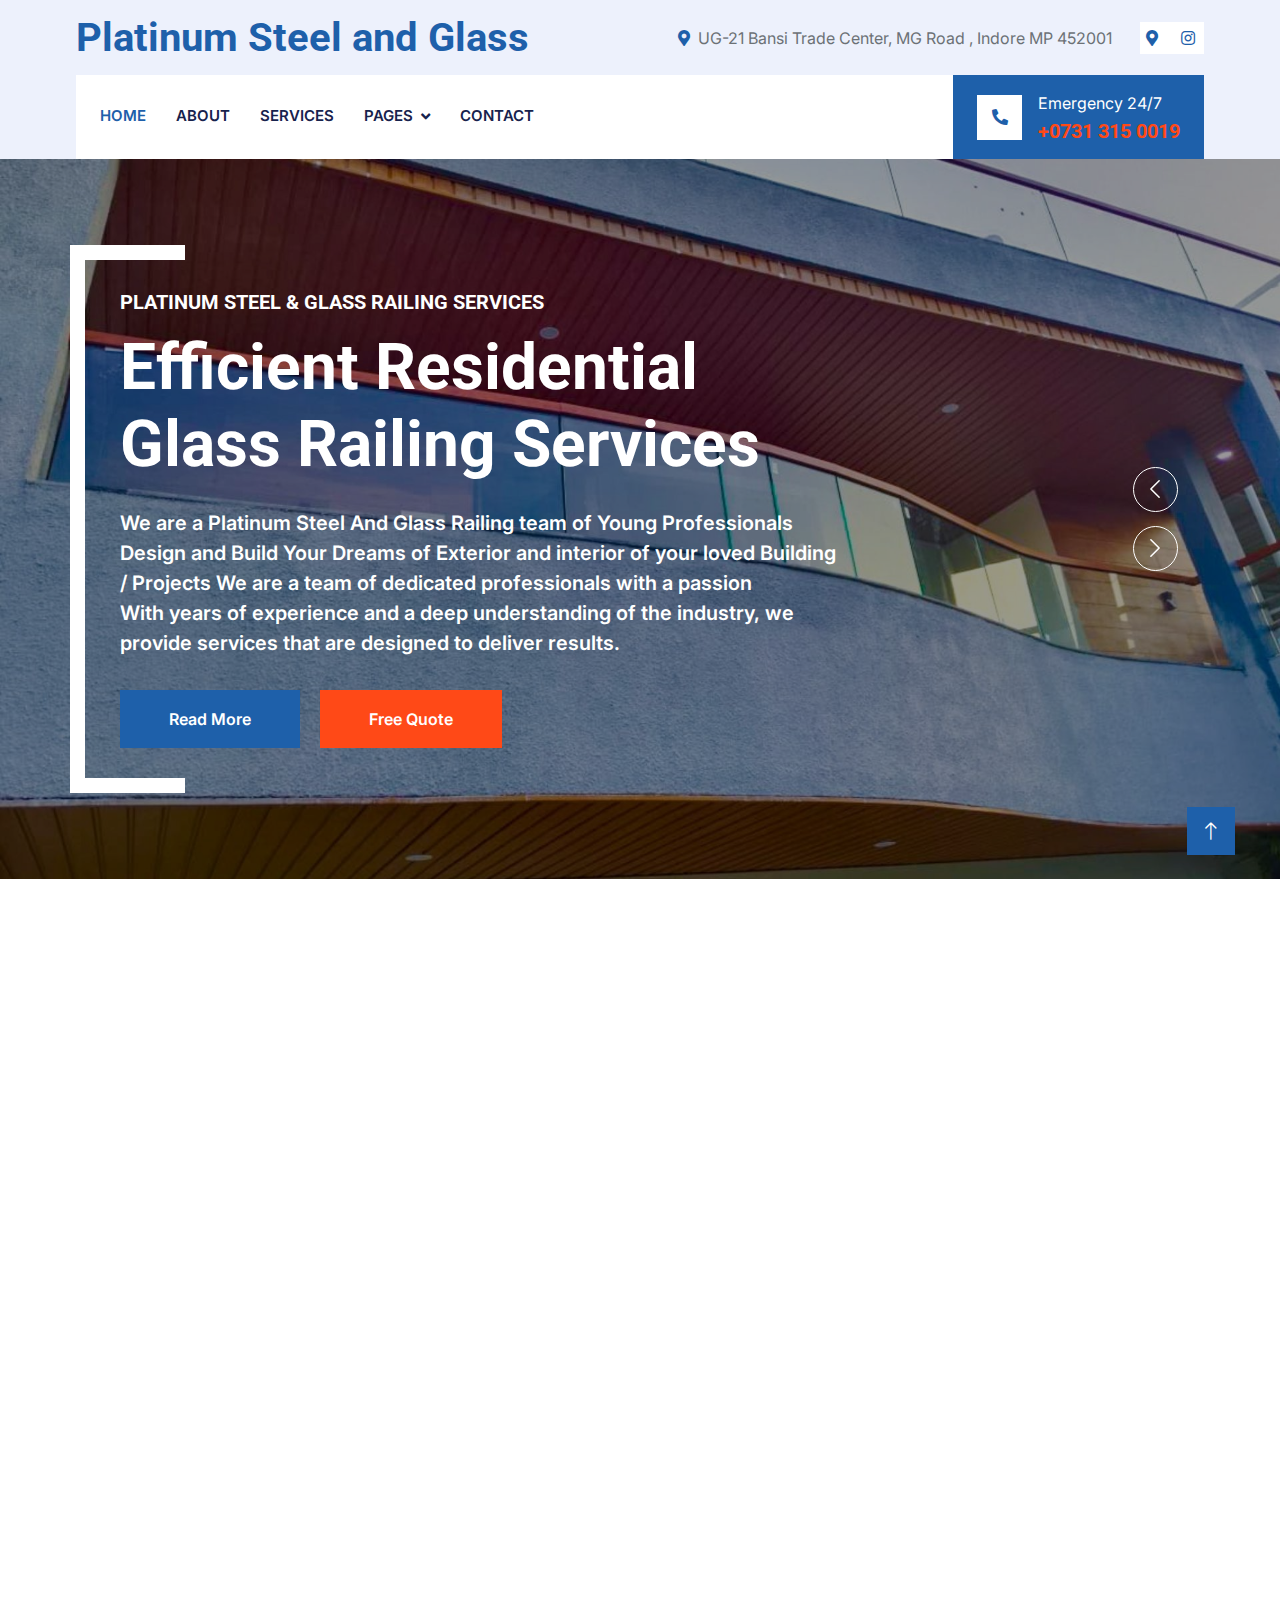
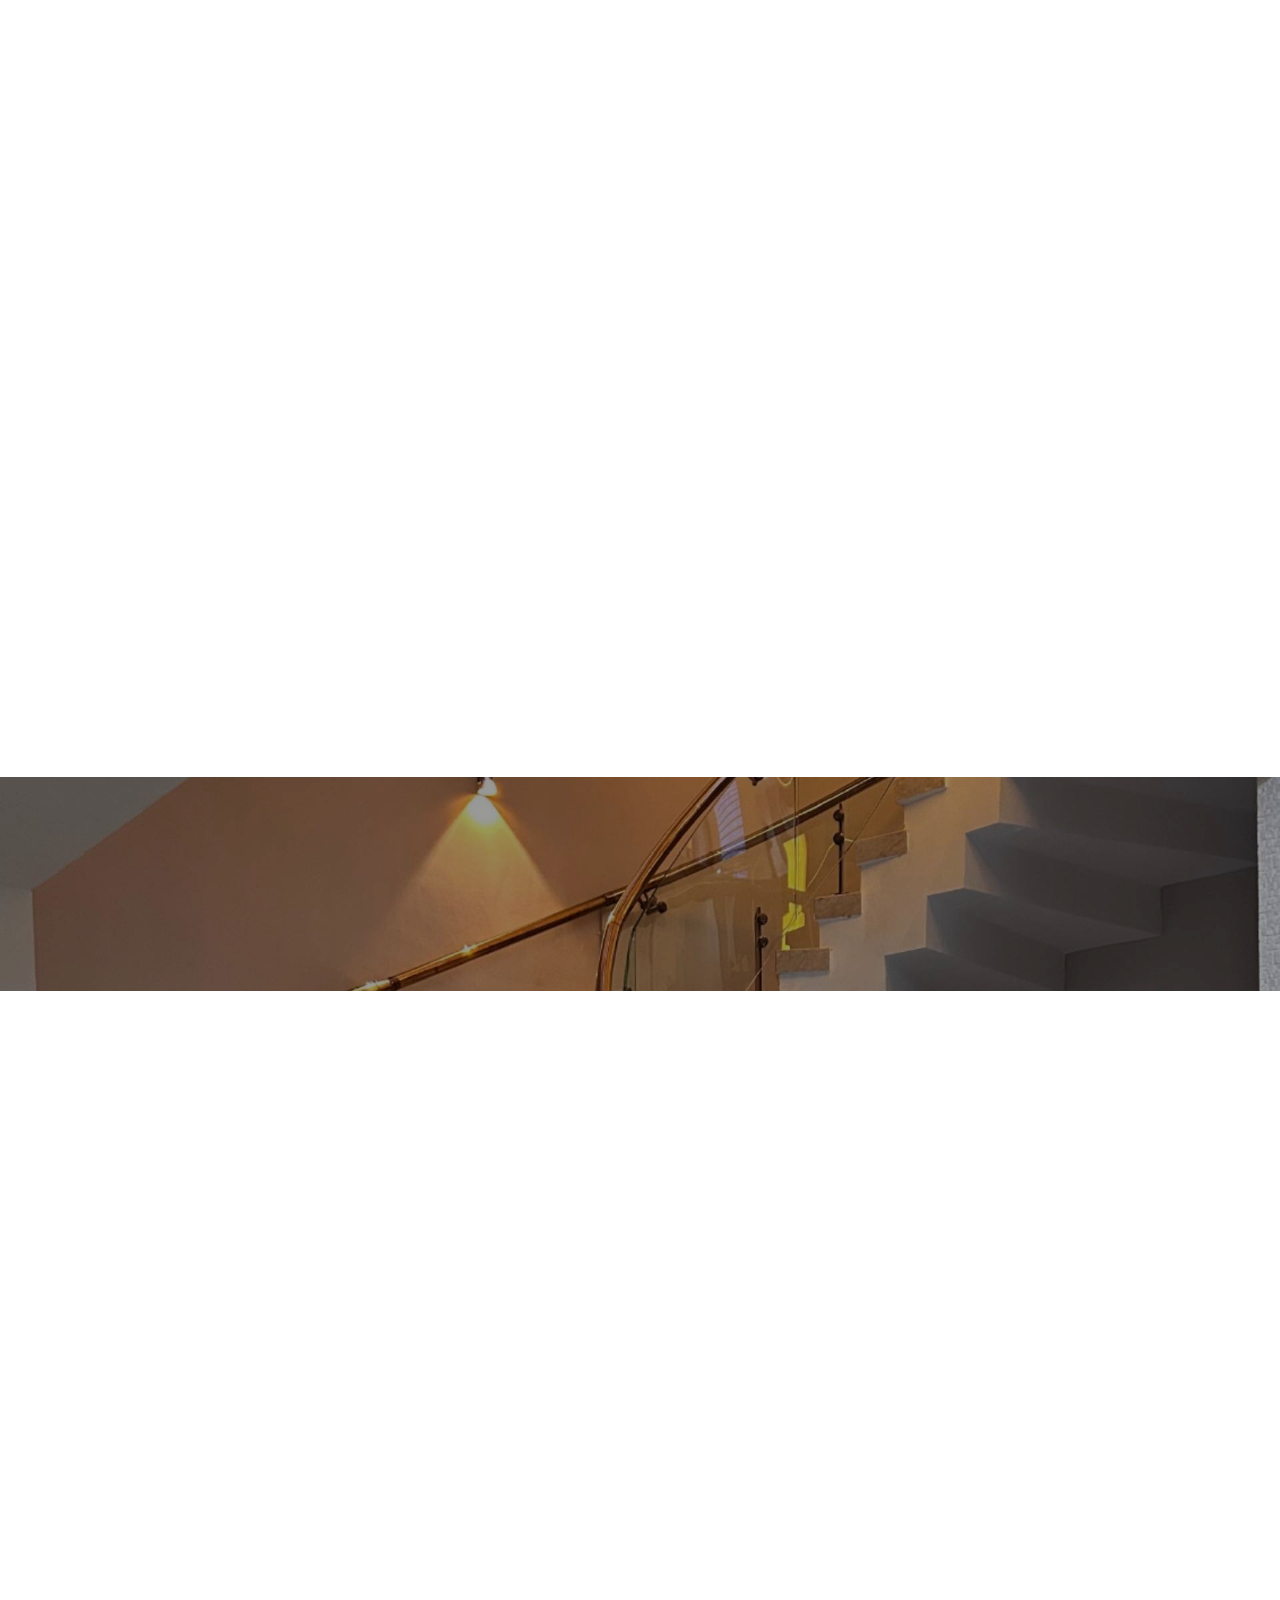
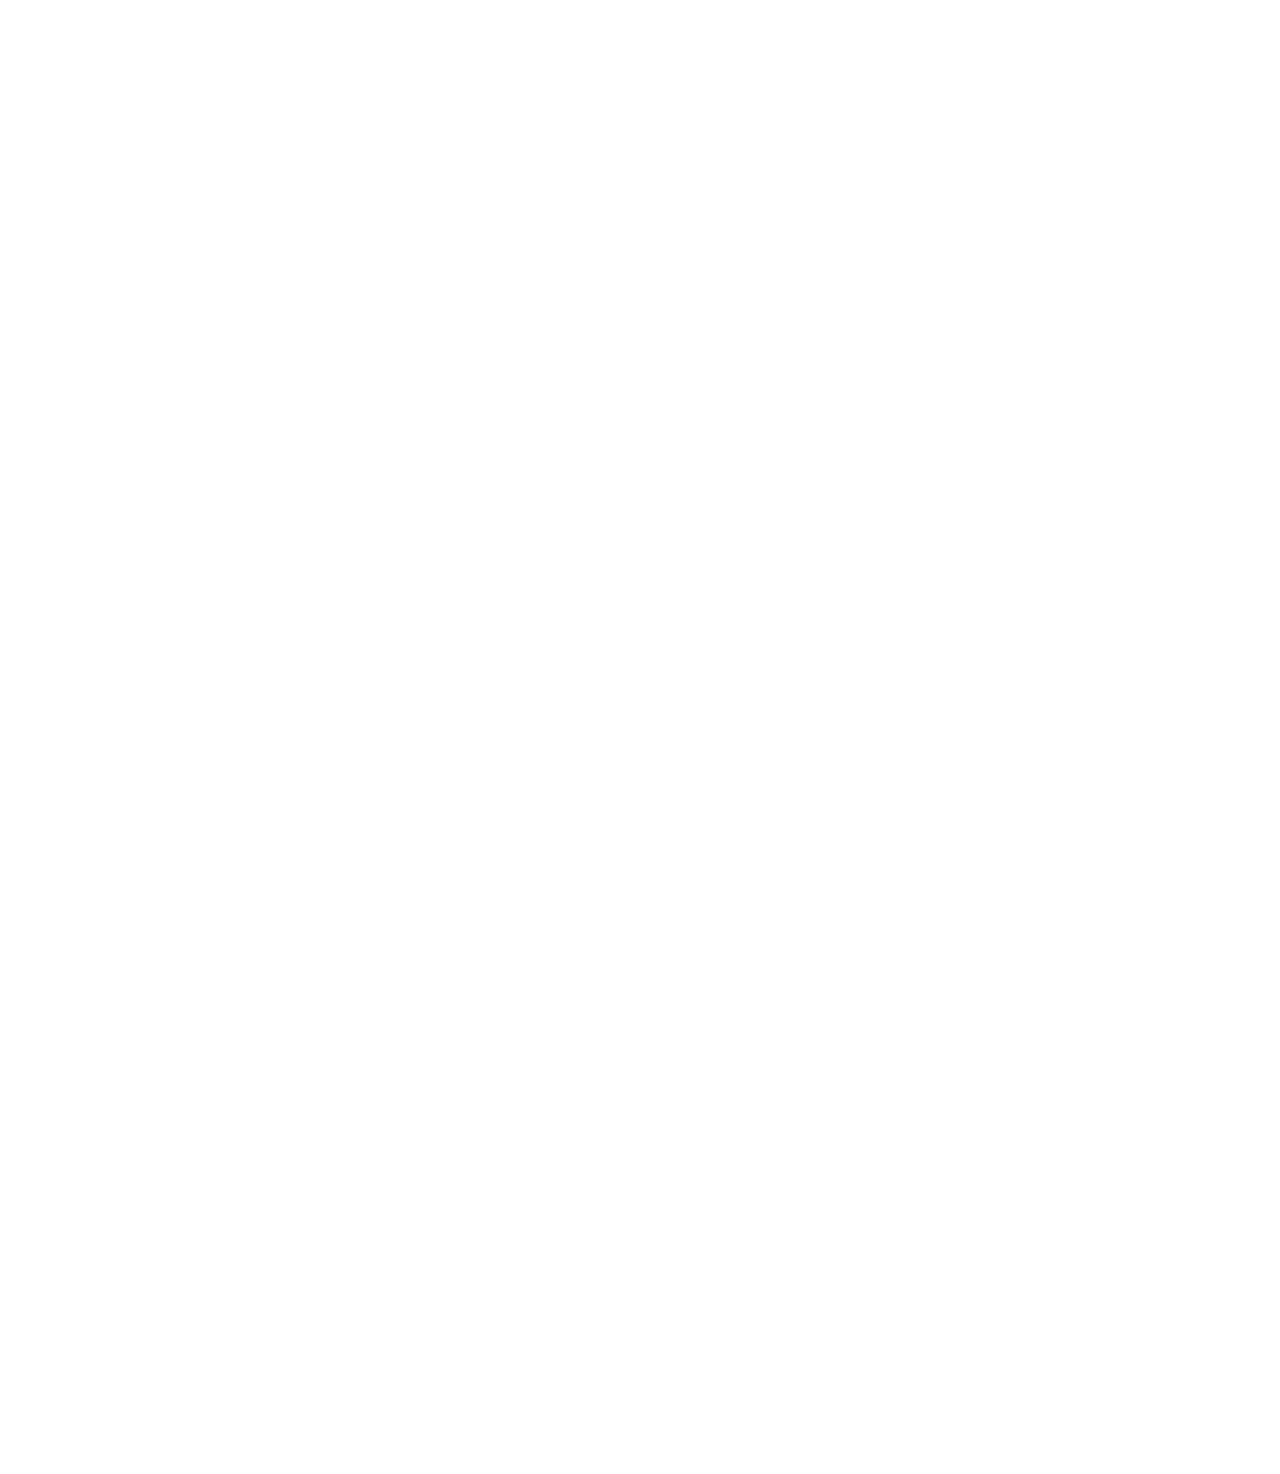
==== index.html @ 2f7583bb "added text for all the pages" ====
<!DOCTYPE html>
<html lang="en">

<head>
    <meta charset="utf-8">
    <title>Platinum Steel and Glass</title>
    <meta content="width=device-width, initial-scale=1.0" name="viewport">
    <meta content="" name="keywords">
    <meta content="" name="description">

    <!-- Favicon -->
    <link href="img/favicon.ico" rel="icon">

    <!-- Google Web Fonts -->
    <link rel="preconnect" href="https://fonts.googleapis.com">
    <link rel="preconnect" href="https://fonts.gstatic.com" crossorigin>
    <link href="https://fonts.googleapis.com/css2?family=Inter:wght@400;600&family=Roboto:wght@500;700&display=swap" rel="stylesheet">

    <!-- Icon Font Stylesheet -->
    <link href="https://cdnjs.cloudflare.com/ajax/libs/font-awesome/5.10.0/css/all.min.css" rel="stylesheet">
    <link href="https://cdn.jsdelivr.net/npm/bootstrap-icons@1.4.1/font/bootstrap-icons.css" rel="stylesheet">

    <!-- Libraries Stylesheet -->
    <link href="lib/animate/animate.min.css" rel="stylesheet">
    <link href="lib/owlcarousel/assets/owl.carousel.min.css" rel="stylesheet">
    <link href="lib/tempusdominus/css/tempusdominus-bootstrap-4.min.css" rel="stylesheet" />

    <!-- Customized Bootstrap Stylesheet -->
    <link href="css/bootstrap.min.css" rel="stylesheet">

    <!-- Template Stylesheet -->
    <link href="css/style.css" rel="stylesheet">
</head>

<body>
    <!-- Spinner Start -->
    <div id="spinner" class="show bg-white position-fixed translate-middle w-100 vh-100 top-50 start-50 d-flex align-items-center justify-content-center">
        <div class="spinner-border text-primary" style="width: 3rem; height: 3rem;" role="status">
            <span class="sr-only">Loading...</span>
        </div>
    </div>
    <!-- Spinner End -->


    <!-- Topbar Start -->
    <div class="container-fluid bg-light d-none d-lg-block">
        <div class="row align-items-center top-bar">
            <div class="col-lg-3 col-md-12 text-center text-lg-start">
                <a href="" class="navbar-brand m-0 p-0">
                    <h1 class="text-primary m-0">Platinum Steel and Glass</h1>
                </a>
            </div>
            <div class="col-lg-9 col-md-12 text-end">
                <div class="h-100 d-inline-flex align-items-center me-4">
                    <i class="fa fa-map-marker-alt text-primary me-2"></i>
                    <p class="m-0">UG-21 Bansi Trade Center,
                        MG Road , Indore MP 452001</p>
                </div>
                <div class="h-100 d-inline-flex align-items-center">
                    <a target="_blank" class="btn btn-sm-square bg-white text-primary me-0" href="https://maps.app.goo.gl/o9GhEXU5nSfcKLyaA"><i class="fa fa-map-marker-alt text-primary me-2"></i></a>
                    <a target="_blank" class="btn btn-sm-square bg-white text-primary me-0" href="https://www.instagram.com/platinum_steel_and_glass?igsh=bzNkZzEwZDh1azVz"><i class="fab fa-instagram"></i></a>
                </div>
            </div>
        </div>
    </div>
    <!-- Topbar End -->


    <!-- Navbar Start -->
    <div class="container-fluid nav-bar bg-light">
        <nav class="navbar navbar-expand-lg navbar-light bg-white p-3 py-lg-0 px-lg-4">
            <a href="" class="navbar-brand d-flex align-items-center m-0 p-0 d-lg-none">
                <h1 class="text-primary m-0">Platinum Steel and Glass
                </h1>
            </a>
            <button class="navbar-toggler" type="button" data-bs-toggle="collapse" data-bs-target="#navbarCollapse">
                <span class="fa fa-bars"></span>
            </button>
            <div class="collapse navbar-collapse" id="navbarCollapse">
                <div class="navbar-nav me-auto">
                    <a href="index.html" class="nav-item nav-link active">Home</a>
                    <a href="about.html" class="nav-item nav-link">About</a>
                    <a href="service.html" class="nav-item nav-link">Services</a>
                    <div class="nav-item dropdown">
                        <a href="#" class="nav-link dropdown-toggle" data-bs-toggle="dropdown">Pages</a>
                        <div class="dropdown-menu fade-up m-0">
                            <a href="booking.html" class="dropdown-item">Booking</a>
                            <a href="testimonial.html" class="dropdown-item">Testimonial</a>
                            <a href="404.html" class="dropdown-item">404 Page</a>
                        </div>
                    </div>
                    <a href="contact.html" class="nav-item nav-link">Contact</a>
                </div>
                <div class="mt-4 mt-lg-0 me-lg-n4 py-3 px-4 bg-primary d-flex align-items-center">
                    <div class="d-flex flex-shrink-0 align-items-center justify-content-center bg-white" style="width: 45px; height: 45px;">
                        <i class="fa fa-phone-alt text-primary"></i>
                    </div>
                    <div class="ms-3">
                        <p class="mb-1 text-white">Emergency 24/7</p>
                        <h5 class="m-0 text-secondary">+0731 315 0019</h5>
                    </div>
                </div>
            </div>
        </nav>
    </div>
    <!-- Navbar End -->


    <!-- Carousel Start -->
    <div class="container-fluid p-0 mb-5">
        <div class="owl-carousel header-carousel position-relative">
            <div class="owl-carousel-item position-relative">
                <img class="img-fluid" src="img/carousel-1.jpg" alt="">
                <div class="position-absolute top-0 start-0 w-100 h-100 d-flex align-items-center" style="background: rgba(0, 0, 0, .4);">
                    <div class="container">
                        <div class="row justify-content-start">
                            <div class="col-10 col-lg-8">
                                <h5 class="text-white text-uppercase mb-3 animated slideInDown">Platinum Steel & Glass Railing Services</h5>
                                <h1 class="display-3 text-white animated slideInDown mb-4">Efficient Residential Glass Railing Services</h1>
                                <p class="fs-5 fw-medium text-white mb-4 pb-2">We are a Platinum Steel And Glass Railing team of Young Professionals Design and
                                    Build Your Dreams of Exterior and interior of your loved Building / Projects
                                    We are a team of dedicated professionals with a passion<br>
                                    With years of experience and a deep understanding of the industry, we provide
                                    services that are designed to deliver results.
                                </p>
                                <a href="" class="btn btn-primary py-md-3 px-md-5 me-3 animated slideInLeft">Read More</a>
                                <a href="" class="btn btn-secondary py-md-3 px-md-5 animated slideInRight">Free Quote</a>
                            </div>
                        </div>
                    </div>
                </div>
            </div>
            <div class="owl-carousel-item position-relative">
                <img class="img-fluid" src="img/carousel-2.jpg" alt="">
                <div class="position-absolute top-0 start-0 w-100 h-100 d-flex align-items-center" style="background: rgba(0, 0, 0, .4);">
                    <div class="container">
                        <div class="row justify-content-start">
                            <div class="col-10 col-lg-8">
                                <h5 class="text-white text-uppercase mb-3 animated slideInDown">Platinum Steel & Glass Railing Services</h5>
                                <h1 class="display-3 text-white animated slideInDown mb-4">Efficient Commercial Glass Railing Services</h1>
                                <p class="fs-5 fw-medium text-white mb-4 pb-2">We are a Platinum Steel And Glass Railing team of Young Professionals Design and
                                    Build Your Dreams of Exterior and interior of your loved Building / Projects
                                    We are a team of dedicated professionals with a passion <br>
                                    With years of experience and a deep understanding of the industry, we provide
                                    services that are designed to deliver results.</p>
                                <a href="" class="btn btn-primary py-md-3 px-md-5 me-3 animated slideInLeft">Read More</a>
                                <a href="" class="btn btn-secondary py-md-3 px-md-5 animated slideInRight">Free Quote</a>
                            </div>
                        </div>
                    </div>
                </div>
            </div>
        </div>
    </div>
    <!-- Carousel End -->


    <!-- Service Start -->
    <div class="container-xxl py-5">
        <div class="container">
            <div class="row g-4">
                <div class="col-lg-4 col-md-6 service-item-top wow fadeInUp" data-wow-delay="0.1s">
                    <div class="overflow-hidden">
                        <img class="img-fluid w-100 h-100" src="img/service-1.jpg" alt="">
                    </div>
                    <div class="d-flex align-items-center justify-content-between bg-light p-4">
                        <h5 class="text-truncate me-3 mb-0">STANDSSAGWAN WOOD RAILING</h5>
                        <a class="btn btn-square btn-outline-primary border-2 border-white flex-shrink-0" href=""><i class="fa fa-arrow-right"></i></a>
                    </div>
                </div>
                <div class="col-lg-4 col-md-6 service-item-top wow fadeInUp" data-wow-delay="0.3s">
                    <div class="overflow-hidden">
                        <img class="img-fluid w-100 h-100" src="img/service-2.jpg" alt="">
                    </div>
                    <div class="d-flex align-items-center justify-content-between bg-light p-4">
                        <h5 class="text-truncate me-3 mb-0">STEEL GLASS RAILING</h5>
                        <a class="btn btn-square btn-outline-primary border-2 border-white flex-shrink-0" href=""><i class="fa fa-arrow-right"></i></a>
                    </div>
                </div>
                <div class="col-lg-4 col-md-6 service-item-top wow fadeInUp" data-wow-delay="0.5s">
                    <div class="overflow-hidden">
                        <img class="img-fluid w-100 h-100" src="img/service-3.jpg" alt="">
                    </div>
                    <div class="d-flex align-items-center justify-content-between bg-light p-4">
                        <h5 class="text-truncate me-3 mb-0">KORIAN GLASS RAILINGTELESCOPIC</h5>
                        <a class="btn btn-square btn-outline-primary border-2 border-white flex-shrink-0" href=""><i class="fa fa-arrow-right"></i></a>
                    </div>
                </div>
            </div>
        </div>
        <div class="container">
            <div class="row g-4">
                <div class="col-lg-4 col-md-6 service-item-top wow fadeInUp" data-wow-delay="0.1s">
                    <div class="overflow-hidden">
                        <img class="img-fluid w-100 h-100" src="img/service-4.jpg" alt="">
                    </div>
                    <div class="d-flex align-items-center justify-content-between bg-light p-4">
                        <h5 class="text-truncate me-3 mb-0">RAILINGTELESCOPIC PROFILE PARTITION</h5>
                        <a class="btn btn-square btn-outline-primary border-2 border-white flex-shrink-0" href=""><i class="fa fa-arrow-right"></i></a>
                    </div>
                </div>
                <div class="col-lg-4 col-md-6 service-item-top wow fadeInUp" data-wow-delay="0.3s">
                    <div class="overflow-hidden">
                        <img class="img-fluid w-100 h-100" src="img/service-5.jpg" alt="">
                    </div>
                    <div class="d-flex align-items-center justify-content-between bg-light p-4">
                        <h5 class="text-truncate me-3 mb-0">WOODEN GLASS RAILING</h5>
                        <a class="btn btn-square btn-outline-primary border-2 border-white flex-shrink-0" href=""><i class="fa fa-arrow-right"></i></a>
                    </div>
                </div>
            </div>
        </div>
    </div>
    <!-- Service End -->


    <!-- About Start -->
    <div class="container-xxl py-5">
        <div class="container">
            <div class="row g-5">
                <div class="col-lg-6 wow fadeInUp" data-wow-delay="0.1s">
                    <h6 class="text-secondary text-uppercase">About Us</h6>
                    <h1 class="mb-4">We Are Trusted Platinum Steel & Glass Railing Company Since 2014</h1>
                    <p class="mb-4">We understand that every project is unique. That's why we work
                        closely with our clients to customize our solutions to meet their exact
                        requirements. We take pride in our commitment to delivering top-notch products
                        and services. Our quality control processes ensure that every project
                        meets the highest standards.</p>
                    <p class="fw-medium text-primary"><i class="fa fa-check text-success me-3"></i>Residential & commercialSteel & Glass Railing</p>
                    <p class="fw-medium text-primary"><i class="fa fa-check text-success me-3"></i>Quality services at affordable prices</p>
                    <p class="fw-medium text-primary"><i class="fa fa-check text-success me-3"></i>Immediate 24/ 7 emergency services</p>
                    <div class="bg-primary d-flex align-items-center p-4 mt-5">
                        <div class="d-flex flex-shrink-0 align-items-center justify-content-center bg-white" style="width: 60px; height: 60px;">
                            <i class="fa fa-phone-alt fa-2x text-primary"></i>
                        </div>
                        <div class="ms-3">
                            <p class="fs-5 fw-medium mb-2 text-white">Emergency 24/7</p>
                            <h3 class="m-0 text-secondary">+0731 315 0019</h3>
                        </div>
                    </div>
                </div>
                <div class="col-lg-6 pt-4" style="min-height: 500px;">
                    <div class="position-relative h-100 wow fadeInUp" data-wow-delay="0.5s">
                        <img class="position-absolute img-fluid w-100 h-100" src="img/about-1.jpg" style="object-fit: cover; padding: 0 0 50px 100px;" alt="">
                        <img class="position-absolute start-0 bottom-0 img-fluid bg-white pt-2 pe-2 w-50 h-50" src="img/about-2.jpg" style="object-fit: cover;" alt="">
                    </div>
                </div>
            </div>
        </div>
    </div>
    <!-- About End -->


    <!-- Fact Start -->
    <div class="container-fluid fact bg-dark my-5 py-5">
        <div class="container">
            <div class="row g-4">
                <div class="col-md-6 col-lg-3 text-center wow fadeIn" data-wow-delay="0.1s">
                    <i class="fa fa-check fa-2x text-white mb-3"></i>
                    <h2 class="text-white mb-2" data-toggle="counter-up">10</h2>
                    <p class="text-white mb-0">Years Experience</p>
                </div>
                <div class="col-md-6 col-lg-3 text-center wow fadeIn" data-wow-delay="0.3s">
                    <i class="fa fa-users-cog fa-2x text-white mb-3"></i>
                    <h2 class="text-white mb-2" data-toggle="counter-up">10</h2>
                    <p class="text-white mb-0">Expert Technicians</p>
                </div>
                <div class="col-md-6 col-lg-3 text-center wow fadeIn" data-wow-delay="0.5s">
                    <i class="fa fa-users fa-2x text-white mb-3"></i>
                    <h2 class="text-white mb-2" data-toggle="counter-up">200</h2>
                    <p class="text-white mb-0">Satisfied Clients</p>
                </div>
                <div class="col-md-6 col-lg-3 text-center wow fadeIn" data-wow-delay="0.7s">
                    <i class="fa fa-wrench fa-2x text-white mb-3"></i>
                    <h2 class="text-white mb-2" data-toggle="counter-up">200</h2>
                    <p class="text-white mb-0">Compleate Projects</p>
                </div>
            </div>
        </div>
    </div>
    <!-- Fact End -->


    <!-- Booking Start -->
    <div class="container-fluid my-5 px-0">
        <div class="video wow fadeInUp" data-wow-delay="0.1s">
            <button type="button" class="btn-play" data-bs-toggle="modal" data-src="https://www.instagram.com/reel/C2C7Ji9C4AR/?igsh=MXIydW50ODdtZXpsNQ==" data-bs-target="#videoModal">
                <span></span>
            </button>

            <div class="modal fade" id="videoModal" tabindex="-1" aria-labelledby="exampleModalLabel" aria-hidden="true">
                <div class="modal-dialog">
                    <div class="modal-content rounded-0">
                        <div class="modal-header">
                            <h5 class="modal-title" id="exampleModalLabel">Instagram Video</h5>
                            <button type="button" class="btn-close" data-bs-dismiss="modal" aria-label="Close"></button>
                        </div>
                        <div class="modal-body">
                            <!-- 16:9 aspect ratio -->
                            <div class="ratio ratio-16x9">
                                <iframe class="embed-responsive-item" src="" id="video" allowfullscreen allowscriptaccess="always"
                                    allow="autoplay"></iframe>
                            </div>
                        </div>
                    </div>
                </div>
            </div>

            <h1 class="text-white mb-4">Emergency Steel & Railing Service</h1>
            <h3 class="text-white mb-0">24 Hours 7 Days a Week</h3>
        </div>
        <div class="container position-relative wow fadeInUp" data-wow-delay="0.1s" style="margin-top: -6rem;">
            <div class="row justify-content-center">
                <div class="col-lg-8">
                    <div class="bg-light text-center p-5">
                        <h1 class="mb-4">Book For A Service</h1>
                        <form>
                            <div class="row g-3">
                                <div class="col-12 col-sm-6">
                                    <input type="text" class="form-control border-0" placeholder="Your Name" style="height: 55px;">
                                </div>
                                <div class="col-12 col-sm-6">
                                    <input type="email" class="form-control border-0" placeholder="Your Email" style="height: 55px;">
                                </div>
                                <div class="col-12 col-sm-6">
                                    <select class="form-select border-0" style="height: 55px;">
                                        <option selected>Select A Service</option>
                                        <option value="1">Service 1</option>
                                        <option value="2">Service 2</option>
                                        <option value="3">Service 3</option>
                                    </select>
                                </div>
                                <div class="col-12 col-sm-6">
                                    <div class="date" id="date1" data-target-input="nearest">
                                        <input type="text"
                                            class="form-control border-0 datetimepicker-input"
                                            placeholder="Service Date" data-target="#date1" data-toggle="datetimepicker" style="height: 55px;">
                                    </div>
                                </div>
                                <div class="col-12">
                                    <textarea class="form-control border-0" placeholder="Special Request"></textarea>
                                </div>
                                <div class="col-12">
                                    <button class="btn btn-primary w-100 py-3" type="submit">Book Now</button>
                                </div>
                            </div>
                        </form>
                    </div>
                </div>
            </div>
        </div>
    </div>
    <!-- Booking End -->


    <!-- Team Start -->
    <!-- <div class="container-xxl py-5">
        <div class="container">
            <div class="text-center wow fadeInUp" data-wow-delay="0.1s">
                <h6 class="text-secondary text-uppercase">Our Technicians</h6>
                <h1 class="mb-5">Our Expert Technicians</h1>
            </div>
            <div class="row g-4">
                <div class="col-lg-3 col-md-6 wow fadeInUp" data-wow-delay="0.1s">
                    <div class="team-item">
                        <div class="position-relative overflow-hidden">
                            <img class="img-fluid" src="img/team-1.jpg" alt="">
                        </div>
                        <div class="team-text">
                            <div class="bg-light">
                                <h5 class="fw-bold mb-0">Full Name</h5>
                                <small>Designation</small>
                            </div>
                            <div class="bg-primary">
                                <a class="btn btn-square mx-1" href=""><i class="fab fa-facebook-f"></i></a>
                                <a class="btn btn-square mx-1" href=""><i class="fab fa-twitter"></i></a>
                                <a class="btn btn-square mx-1" href=""><i class="fab fa-instagram"></i></a>
                            </div>
                        </div>
                    </div>
                </div>
                <div class="col-lg-3 col-md-6 wow fadeInUp" data-wow-delay="0.3s">
                    <div class="team-item">
                        <div class="position-relative overflow-hidden">
                            <img class="img-fluid" src="img/team-2.jpg" alt="">
                        </div>
                        <div class="team-text">
                            <div class="bg-light">
                                <h5 class="fw-bold mb-0">Full Name</h5>
                                <small>Designation</small>
                            </div>
                            <div class="bg-primary">
                                <a class="btn btn-square mx-1" href=""><i class="fab fa-facebook-f"></i></a>
                                <a class="btn btn-square mx-1" href=""><i class="fab fa-twitter"></i></a>
                                <a class="btn btn-square mx-1" href=""><i class="fab fa-instagram"></i></a>
                            </div>
                        </div>
                    </div>
                </div>
                <div class="col-lg-3 col-md-6 wow fadeInUp" data-wow-delay="0.5s">
                    <div class="team-item">
                        <div class="position-relative overflow-hidden">
                            <img class="img-fluid" src="img/team-3.jpg" alt="">
                        </div>
                        <div class="team-text">
                            <div class="bg-light">
                                <h5 class="fw-bold mb-0">Full Name</h5>
                                <small>Designation</small>
                            </div>
                            <div class="bg-primary">
                                <a class="btn btn-square mx-1" href=""><i class="fab fa-facebook-f"></i></a>
                                <a class="btn btn-square mx-1" href=""><i class="fab fa-twitter"></i></a>
                                <a class="btn btn-square mx-1" href=""><i class="fab fa-instagram"></i></a>
                            </div>
                        </div>
                    </div>
                </div>
                <div class="col-lg-3 col-md-6 wow fadeInUp" data-wow-delay="0.7s">
                    <div class="team-item">
                        <div class="position-relative overflow-hidden">
                            <img class="img-fluid" src="img/team-4.jpg" alt="">
                        </div>
                        <div class="team-text">
                            <div class="bg-light">
                                <h5 class="fw-bold mb-0">Full Name</h5>
                                <small>Designation</small>
                            </div>
                            <div class="bg-primary">
                                <a class="btn btn-square mx-1" href=""><i class="fab fa-facebook-f"></i></a>
                                <a class="btn btn-square mx-1" href=""><i class="fab fa-twitter"></i></a>
                                <a class="btn btn-square mx-1" href=""><i class="fab fa-instagram"></i></a>
                            </div>
                        </div>
                    </div>
                </div>
            </div>
        </div>
    </div> -->
    <!-- Team End -->


    <!-- Testimonial Start -->
    <div class="container-xxl py-5 wow fadeInUp" data-wow-delay="0.1s">
        <div class="container">
            <div class="text-center">
                <h6 class="text-secondary text-uppercase">Testimonial</h6>
                <h1 class="mb-5">Our Clients Say!</h1>
            </div>
            <div class="owl-carousel testimonial-carousel position-relative wow fadeInUp" data-wow-delay="0.1s">
                <div class="testimonial-item text-center">
                    <div class="testimonial-text bg-light text-center p-4 mb-4">
                        <p class="mb-0">Worker were do work honestly and do the work in time with effectiveness. I appreciate that's work</p>
                    </div>
                    <img class="bg-light rounded-circle p-2 mx-auto mb-2" src="img/testimonial-1.jpg" style="width: 80px; height: 80px;">
                    <div class="mb-2">
                        <small class="fa fa-star text-secondary"></small>
                        <small class="fa fa-star text-secondary"></small>
                        <small class="fa fa-star text-secondary"></small>
                        <small class="fa fa-star text-secondary"></small>
                        <small class="fa fa-star text-secondary"></small>
                    </div>
                    <h5 class="mb-1">Anushka jain</h5>
                    <p class="m-0">CA</p>
                </div>
                <div class="testimonial-item text-center">
                    <div class="testimonial-text bg-light text-center p-4 mb-4">
                        <p class="mb-0">Very nice service and stuff is good</p>
                    </div>
                    <img class="bg-light rounded-circle p-2 mx-auto mb-2" src="img/testimonial-2.jpg" style="width: 80px; height: 80px;">
                    <div class="mb-2">
                        <small class="fa fa-star text-secondary"></small>
                        <small class="fa fa-star text-secondary"></small>
                        <small class="fa fa-star text-secondary"></small>
                        <small class="fa fa-star text-secondary"></small>
                        <small class="fa fa-star text-secondary"></small>
                    </div>
                    <h5 class="mb-1">Hrishiraj Singh Baghel</h5>
                    <p class="m-0">Banker</p>
                </div>
                <div class="testimonial-item text-center">
                    <div class="testimonial-text bg-light text-center p-4 mb-4">
                        <p class="mb-0">work done on time good quality</p>
                    </div>
                    <img class="bg-light rounded-circle p-2 mx-auto mb-2" src="img/testimonial-3.jpg" style="width: 80px; height: 80px;">
                    <div class="mb-2">
                        <small class="fa fa-star text-secondary"></small>
                        <small class="fa fa-star text-secondary"></small>
                        <small class="fa fa-star text-secondary"></small>
                        <small class="fa fa-star text-secondary"></small>
                        <small class="fa fa-star text-secondary"></small>
                    </div>
                    <h5 class="mb-1">Naivedya sharma</h5>
                    <p class="m-0">HR</p>
                </div>
                <div class="testimonial-item text-center">
                    <div class="testimonial-text bg-light text-center p-4 mb-4">
                        <p class="mb-0">Good Quality Material With Finishing 👍</p>
                    </div>
                    <img class="bg-light rounded-circle p-2 mx-auto mb-2" src="img/testimonial-4.jpg" style="width: 80px; height: 80px;">
                    <div class="mb-2">
                        <small class="fa fa-star text-secondary"></small>
                        <small class="fa fa-star text-secondary"></small>
                        <small class="fa fa-star text-secondary"></small>
                        <small class="fa fa-star text-secondary"></small>
                        <small class="fa fa-star text-secondary"></small>
                    </div>
                    <h5 class="mb-1">Anamika Jaiswal</h5>
                    <p class="m-0">Advocate</p>
                </div>
            </div>
        </div>
    </div>
    <!-- Testimonial End -->


    <!-- Footer Start -->
    <div class="container-fluid bg-dark text-light footer pt-5 mt-5 wow fadeIn" data-wow-delay="0.1s">
        <div class="container py-5">
            <div class="row g-5">
                <div class="col-lg-3 col-md-6">
                    <h4 class="text-light mb-4">Address</h4>
                    <p class="mb-2"><i class="fa fa-map-marker-alt me-3"></i>UG-21 Bansi Trade Center, MG Road , Indore MP 452001</p>
                    <p class="mb-2"><i class="fa fa-phone-alt me-3"></i>+073 131 50019</p>
                    <p class="mb-2"><i class="fa fa-envelope me-3"></i>Platinumsteelandglassrailing@gmail.com</p>
                    <div class="d-flex pt-2">
                        <a class="btn btn-outline-light btn-social" href=""><i class="fab fa-twitter"></i></a>
                        <a class="btn btn-outline-light btn-social" href=""><i class="fab fa-facebook-f"></i></a>
                        <a class="btn btn-outline-light btn-social" href=""><i class="fab fa-youtube"></i></a>
                        <a class="btn btn-outline-light btn-social" href=""><i class="fab fa-linkedin-in"></i></a>
                    </div>
                </div>
                <div class="col-lg-3 col-md-6">
                    <h4 class="text-light mb-4">Opening Hours</h4>
                    <h6 class="text-light">Monday - Friday:</h6>
                    <p class="mb-4">09.00 AM - 09.00 PM</p>
                    <h6 class="text-light">Saturday - Sunday:</h6>
                    <p class="mb-0">09.00 AM - 12.00 PM</p>
                </div>
                <div class="col-lg-3 col-md-6">
                    <h4 class="text-light mb-4">Services</h4>
                    <a class="btn btn-link" href="">STANDSSAGWAN WOOD RAILING</a>
                    <a class="btn btn-link" href="">STEEL GLASS RAILING</a>
                    <a class="btn btn-link" href="">KORIAN GLASS RAILINGTELESCOPIC</a>
                    <a class="btn btn-link" href="">RAILINGTELESCOPIC PROFILE PARTITION</a>
                    <a class="btn btn-link" href="">WOODEN GLASS RAILING</a>
                </div>
                <div class="col-lg-3 col-md-6">
                    <h4 class="text-light mb-4">Newsletter</h4>
                    <p>With a team of skilled professionals and years of industry experience,
                        we have the knowledge and expertise to tackle projects of any size or
                        complexity</p>
                    <div class="position-relative mx-auto" style="max-width: 400px;">
                        <input class="form-control border-0 w-100 py-3 ps-4 pe-5" type="text" placeholder="Your email">
                        <button type="button" class="btn btn-primary py-2 position-absolute top-0 end-0 mt-2 me-2">SignUp</button>
                    </div>
                </div>
            </div>
        </div>
        <div class="container">
            <div class="copyright">
                <div class="row">
                    <div class="col-md-6 text-center text-md-start mb-3 mb-md-0">
                        &copy; <a class="border-bottom" href="#">Platinumsteel.com</a>, All Right Reserved.
                    </div>
                    <div class="col-md-6 text-center text-md-end">
                        <!--/*** This template is free as long as you keep the footer author’s credit link/attribution link/backlink. If you'd like to use the template without the footer author’s credit link/attribution link/backlink, you can purchase the Credit Removal License from "https://htmlcodex.com/credit-removal". Thank you for your support. ***/-->
                        Created By <a class="border-bottom" href="https://www.linkedin.com/in/er-aniket-choukse-5519a11a2?utm_source=share&utm_campaign=share_via&utm_content=profile&utm_medium=ios_app">Our Developer</a>
                    </div>
                </div>
            </div>
        </div>
    </div>
    <!-- Footer End -->


    <!-- Back to Top -->
    <a href="#" class="btn btn-lg btn-primary btn-lg-square rounded-0 back-to-top"><i class="bi bi-arrow-up"></i></a>


    <!-- JavaScript Libraries -->
    <script src="https://code.jquery.com/jquery-3.4.1.min.js"></script>
    <script src="https://cdn.jsdelivr.net/npm/bootstrap@5.0.0/dist/js/bootstrap.bundle.min.js"></script>
    <script src="lib/wow/wow.min.js"></script>
    <script src="lib/easing/easing.min.js"></script>
    <script src="lib/waypoints/waypoints.min.js"></script>
    <script src="lib/counterup/counterup.min.js"></script>
    <script src="lib/owlcarousel/owl.carousel.min.js"></script>
    <script src="lib/tempusdominus/js/moment.min.js"></script>
    <script src="lib/tempusdominus/js/moment-timezone.min.js"></script>
    <script src="lib/tempusdominus/js/tempusdominus-bootstrap-4.min.js"></script>

    <!-- Template Javascript -->
    <script src="js/main.js"></script>
</body>

</html>
---- css/style.css ----
/********** Template CSS **********/
:root {
    --primary: #1E60AA;
    --secondary: #FF4917;
    --light: #EDF1FC;
    --dark: #17224D;
}

.fw-medium {
    font-weight: 600 !important;
}

.back-to-top {
    position: fixed;
    display: none;
    right: 45px;
    bottom: 45px;
    z-index: 99;
}


/*** Spinner ***/
#spinner {
    opacity: 0;
    visibility: hidden;
    transition: opacity .5s ease-out, visibility 0s linear .5s;
    z-index: 99999;
}

#spinner.show {
    transition: opacity .5s ease-out, visibility 0s linear 0s;
    visibility: visible;
    opacity: 1;
}


/*** Button ***/
.btn {
    font-weight: 600;
    transition: .5s;
}

.btn.btn-primary,
.btn.btn-secondary {
    color: #FFFFFF;
}

.btn-square {
    width: 38px;
    height: 38px;
}

.btn-sm-square {
    width: 32px;
    height: 32px;
}

.btn-lg-square {
    width: 48px;
    height: 48px;
}

.btn-square,
.btn-sm-square,
.btn-lg-square {
    padding: 0;
    display: flex;
    align-items: center;
    justify-content: center;
    font-weight: normal;
}


/*** Navbar ***/
.top-bar {
    height: 75px;
    padding: 0 4rem;
}

.nav-bar {
    position: relative;
    padding: 0 4.75rem;
    transition: .5s;
    z-index: 9999;
}

.nav-bar.sticky-top {
    position: sticky;
    padding: 0;
    z-index: 9999;
}

.navbar .dropdown-toggle::after {
    border: none;
    content: "\f107";
    font-family: "Font Awesome 5 Free";
    font-weight: 900;
    vertical-align: middle;
    margin-left: 8px;
}

.navbar-light .navbar-nav .nav-link {
    margin-right: 30px;
    padding: 25px 0;
    color: var(--dark);
    font-size: 15px;
    font-weight: 600;
    text-transform: uppercase;
    outline: none;
}

.navbar-light .navbar-nav .nav-link:hover,
.navbar-light .navbar-nav .nav-link.active {
    color: var(--primary);
}

@media (max-width: 991.98px) {
    .nav-bar {
        padding: 0;
    }

    .navbar-light .navbar-nav .nav-link  {
        margin-right: 0;
        padding: 10px 0;
    }

    .navbar-light .navbar-nav {
        margin-top: 1rem;
        padding-top: 1rem;
        border-top: 1px solid #EEEEEE;
    }
}

@media (min-width: 992px) {
    .navbar .nav-item .dropdown-menu {
        display: block;
        border: none;
        margin-top: 0;
        top: 150%;
        opacity: 0;
        visibility: hidden;
        transition: .5s;
    }

    .navbar .nav-item:hover .dropdown-menu {
        top: 100%;
        visibility: visible;
        transition: .5s;
        opacity: 1;
    }
}


/*** Header ***/
.header-carousel .container,
.page-header .container {
    position: relative;
    padding: 45px 0 45px 35px;
    border-left: 15px solid #FFFFFF;
}

.header-carousel .container::before,
.header-carousel .container::after,
.page-header .container::before,
.page-header .container::after {
    position: absolute;
    content: "";
    top: 0;
    left: 0;
    width: 100px;
    height: 15px;
    background: #FFFFFF;
}

.header-carousel .container::after,
.page-header .container::after {
    top: 100%;
    margin-top: -15px;
}

@media (max-width: 768px) {
    .header-carousel .owl-carousel-item {
        position: relative;
        min-height: 500px;
    }
    
    .header-carousel .owl-carousel-item img {
        position: absolute;
        width: 100%;
        height: 100%;
        object-fit: cover;
    }

    .header-carousel .owl-carousel-item h5,
    .header-carousel .owl-carousel-item p {
        font-size: 14px !important;
        font-weight: 400 !important;
    }

    .header-carousel .owl-carousel-item h1 {
        font-size: 30px;
        font-weight: 600;
    }
}

.header-carousel .owl-nav {
    position: absolute;
    top: 50%;
    right: 8%;
    transform: translateY(-50%);
    display: flex;
    flex-direction: column;
}

.header-carousel .owl-nav .owl-prev,
.header-carousel .owl-nav .owl-next {
    margin: 7px 0;
    width: 45px;
    height: 45px;
    display: flex;
    align-items: center;
    justify-content: center;
    color: #FFFFFF;
    background: transparent;
    border: 1px solid #FFFFFF;
    border-radius: 45px;
    font-size: 22px;
    transition: .5s;
}

.header-carousel .owl-nav .owl-prev:hover,
.header-carousel .owl-nav .owl-next:hover {
    background: var(--primary);
    border-color: var(--primary);
}

.page-header {
    background: linear-gradient(rgba(0, 0, 0, .4), rgba(0, 0, 0, .4)), url(../img/bg.jpg) center center no-repeat;
    background-size: cover;
}

.breadcrumb-item + .breadcrumb-item::before {
    color: var(--light);
}


/*** Facts ***/
.fact {
    background: linear-gradient(rgba(0, 0, 0, .4), rgba(0, 0, 0, .4)), url(../img/bg.jpg) center center no-repeat;
    background-size: cover;
}


/*** Service ***/
.service-item-top img {
    transition: .5s;
}

.service-item-top:hover img {
    transform: scale(1.1);
}

.service-carousel .owl-dots {
    margin-top: 24px;
    display: flex;
    align-items: flex-end;
    justify-content: center;
}

.service-carousel .owl-dot {
    position: relative;
    display: inline-block;
    margin: 0 5px;
    width: 15px;
    height: 15px;
    background: var(--primary);
    border: 5px solid var(--light);
    transition: .5s;
}

.service-carousel .owl-dot.active {
    background: var(--light);
    border-color: var(--primary);
}


/*** Booking ***/
.video {
    position: relative;
    padding: 8rem 0 12rem 0;
    background: linear-gradient(rgba(0, 0, 0, .4), rgba(0, 0, 0, .4)), url(../img/carousel-1.jpg) center center no-repeat;
    background-size: cover;
    display: flex;
    flex-direction: column;
    align-items: center;
    justify-content: center;
}

.video .btn-play {
    position: relative;
    box-sizing: content-box;
    display: block;
    width: 32px;
    height: 44px;
    border-radius: 50%;
    border: none;
    outline: none;
    padding: 18px 20px 18px 28px;
    margin-bottom: 4rem;
}

.video .btn-play:before {
    content: "";
    position: absolute;
    z-index: 0;
    left: 50%;
    top: 50%;
    transform: translateX(-50%) translateY(-50%);
    display: block;
    width: 100px;
    height: 100px;
    background: #FFFFFF;
    border-radius: 50%;
    animation: pulse-border 1500ms ease-out infinite;
}

.video .btn-play:after {
    content: "";
    position: absolute;
    z-index: 1;
    left: 50%;
    top: 50%;
    transform: translateX(-50%) translateY(-50%);
    display: block;
    width: 100px;
    height: 100px;
    background: #FFFFFF;
    border-radius: 50%;
    transition: all 200ms;
}

.video .btn-play img {
    position: relative;
    z-index: 3;
    max-width: 100%;
    width: auto;
    height: auto;
}

.video .btn-play span {
    display: block;
    position: relative;
    z-index: 3;
    width: 0;
    height: 0;
    border-left: 32px solid var(--primary);
    border-top: 22px solid transparent;
    border-bottom: 22px solid transparent;
}

@keyframes pulse-border {
    0% {
        transform: translateX(-50%) translateY(-50%) translateZ(0) scale(1);
        opacity: 1;
    }

    100% {
        transform: translateX(-50%) translateY(-50%) translateZ(0) scale(1.5);
        opacity: 0;
    }
}

#videoModal {
    z-index: 99999;
}

#videoModal .modal-dialog {
    position: relative;
    max-width: 800px;
    margin: 60px auto 0 auto;
}

#videoModal .modal-body {
    position: relative;
    padding: 0px;
}

#videoModal .close {
    position: absolute;
    width: 30px;
    height: 30px;
    right: 0px;
    top: -30px;
    z-index: 999;
    font-size: 30px;
    font-weight: normal;
    color: #FFFFFF;
    background: #000000;
    opacity: 1;
}

.bootstrap-datetimepicker-widget.bottom {
    top: auto !important;
}

.bootstrap-datetimepicker-widget .table * {
    border-bottom-width: 0px;
}

.bootstrap-datetimepicker-widget .table th {
    font-weight: 500;
}

.bootstrap-datetimepicker-widget.dropdown-menu {
    padding: 10px;
    border-radius: 2px;
}

.bootstrap-datetimepicker-widget table td.active,
.bootstrap-datetimepicker-widget table td.active:hover {
    background: var(--primary);
}

.bootstrap-datetimepicker-widget table td.today::before {
    border-bottom-color: var(--primary);
}


/*** Team ***/
.team-item img {
    transition: .5s;
}

.team-item:hover img {
    transform: scale(1.1);
}

.team-item .team-text {
    height: 90px;
    overflow: hidden;
}

.team-item .team-text .bg-light,
.team-item .team-text .bg-primary {
    position: relative;
    height: 90px;
    display: flex;
    align-items: center;
    justify-content: center;
    flex-direction: column;
    transition: .5s;
}

.team-item .team-text .bg-primary {
    flex-direction: row;
}

.team-item:hover .team-text .bg-light {
    margin-top: -90px;
}

.team-item .team-text .bg-primary .btn {
    color: var(--primary);
    background: #FFFFFF;
}

.team-item .team-text .bg-primary .btn:hover {
    color: #FFFFFF;
    background: var(--secondary)
}


/*** Testimonial ***/
.testimonial-carousel .owl-item .testimonial-text,
.testimonial-carousel .owl-item.center .testimonial-text * {
    position: relative;
    transition: .5s;
}

.testimonial-carousel .owl-item.center .testimonial-text {
    background: var(--primary) !important;
}

.testimonial-carousel .owl-item.center .testimonial-text * {
    color: #FFFFFF !important;
}

.testimonial-carousel .owl-item .testimonial-text::after {
    position: absolute;
    content: "";
    width: 0;
    height: 0;
    left: 50%;
    bottom: -30px;
    transform: translateX(-50%);
    border: 15px solid;
    border-color: var(--light) transparent transparent transparent;
    transition: .5s;

}

.testimonial-carousel .owl-item.center .testimonial-text::after {
    border-color: var(--primary) transparent transparent transparent;
}

.testimonial-carousel .owl-nav {
    position: absolute;
    width: 350px;
    bottom: 100px;
    left: 50%;
    transform: translateX(-50%);
    display: flex;
    justify-content: space-between;
    opacity: 0;
    transition: .5s;
    z-index: 1;
}

.testimonial-carousel:hover .owl-nav {
    width: 300px;
    opacity: 1;
}

.testimonial-carousel .owl-nav .owl-prev,
.testimonial-carousel .owl-nav .owl-next {
    font-size: 30px;
    color: var(--primary);
}

.testimonial-carousel .owl-nav .owl-prev:hover,
.testimonial-carousel .owl-nav .owl-next:hover {
    color: var(--dark);
}


/*** Footer ***/
.footer .btn.btn-social {
    margin-right: 5px;
    width: 35px;
    height: 35px;
    display: flex;
    align-items: center;
    justify-content: center;
    color: var(--light);
    border: 1px solid #FFFFFF;
    border-radius: 35px;
    transition: .3s;
}

.footer .btn.btn-social:hover {
    color: var(--primary);
}

.footer .btn.btn-link {
    display: block;
    margin-bottom: 5px;
    padding: 0;
    text-align: left;
    color: #FFFFFF;
    font-size: 15px;
    font-weight: normal;
    text-transform: capitalize;
    transition: .3s;
}

.footer .btn.btn-link::before {
    position: relative;
    content: "\f105";
    font-family: "Font Awesome 5 Free";
    font-weight: 900;
    margin-right: 10px;
}

.footer .btn.btn-link:hover {
    letter-spacing: 1px;
    box-shadow: none;
}

.footer .copyright {
    padding: 25px 0;
    font-size: 15px;
    border-top: 1px solid rgba(256, 256, 256, .1);
}

.footer .copyright a {
    color: var(--light);
}
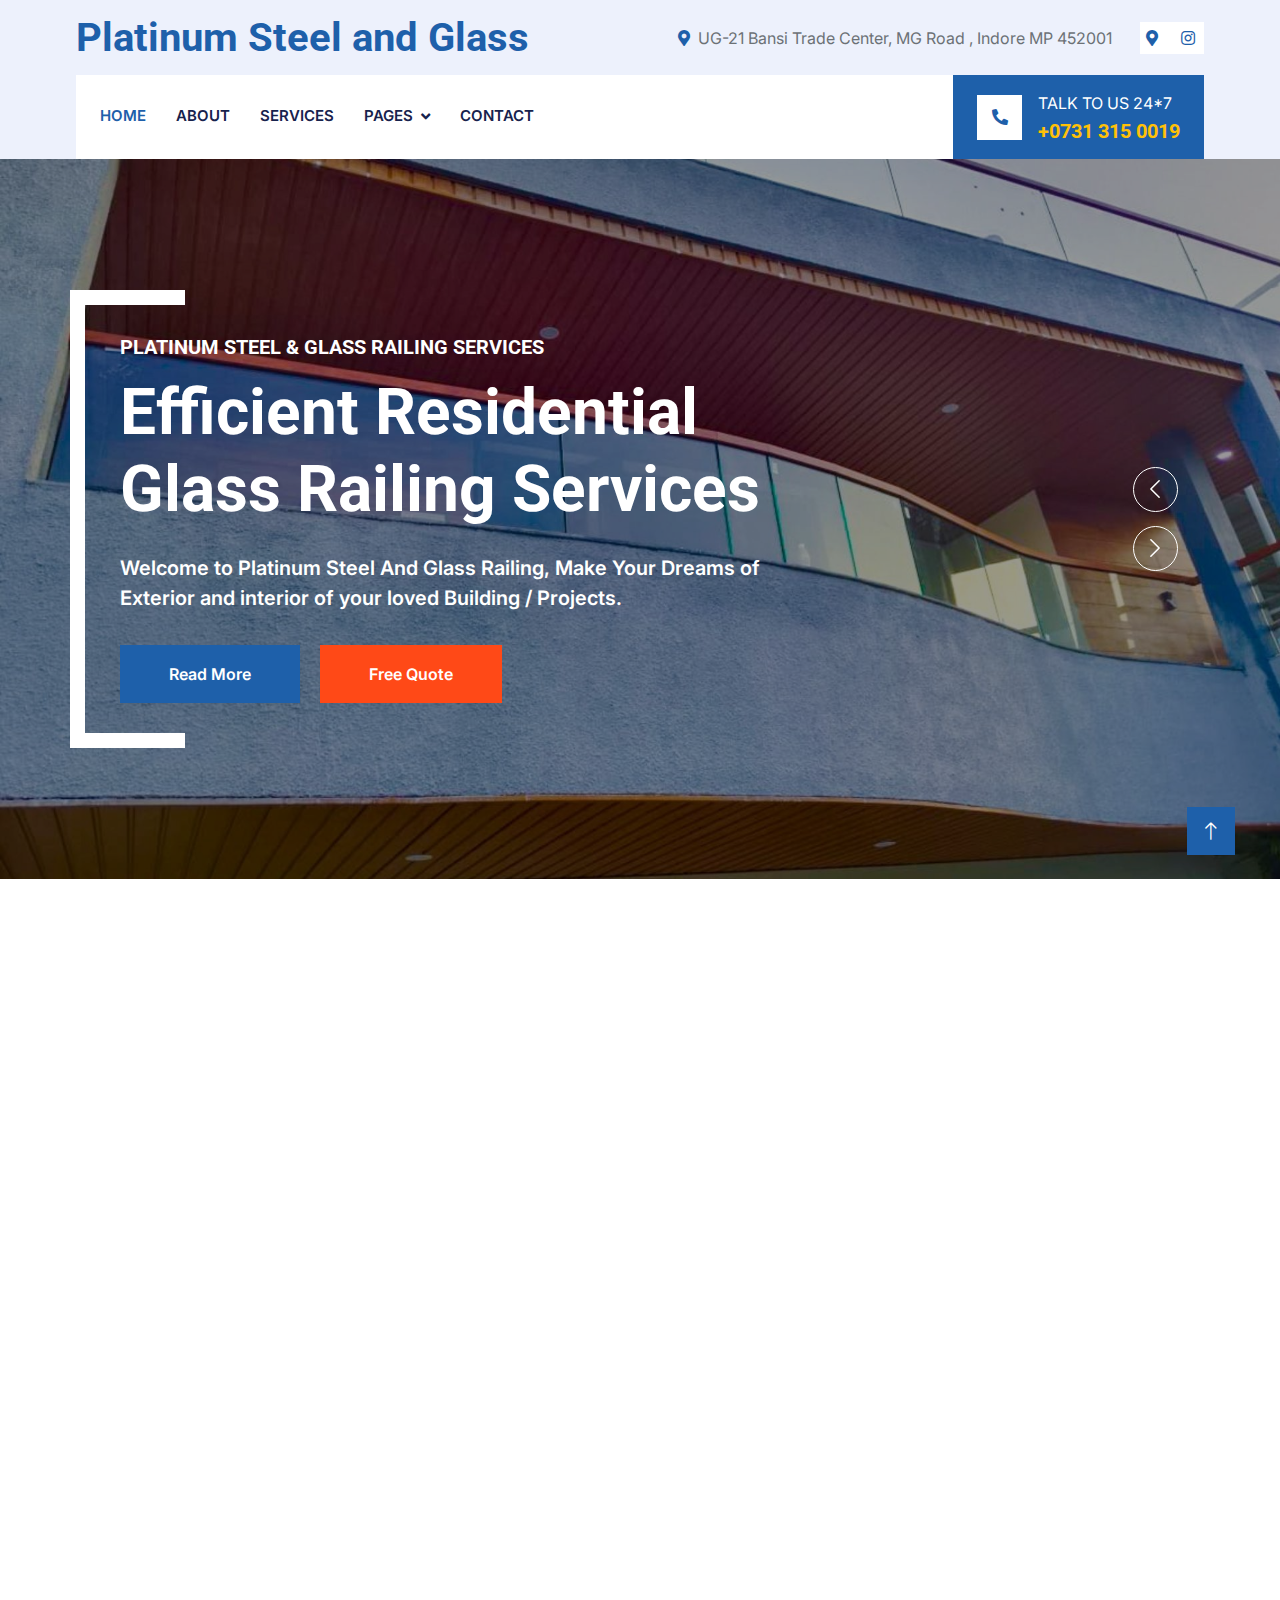
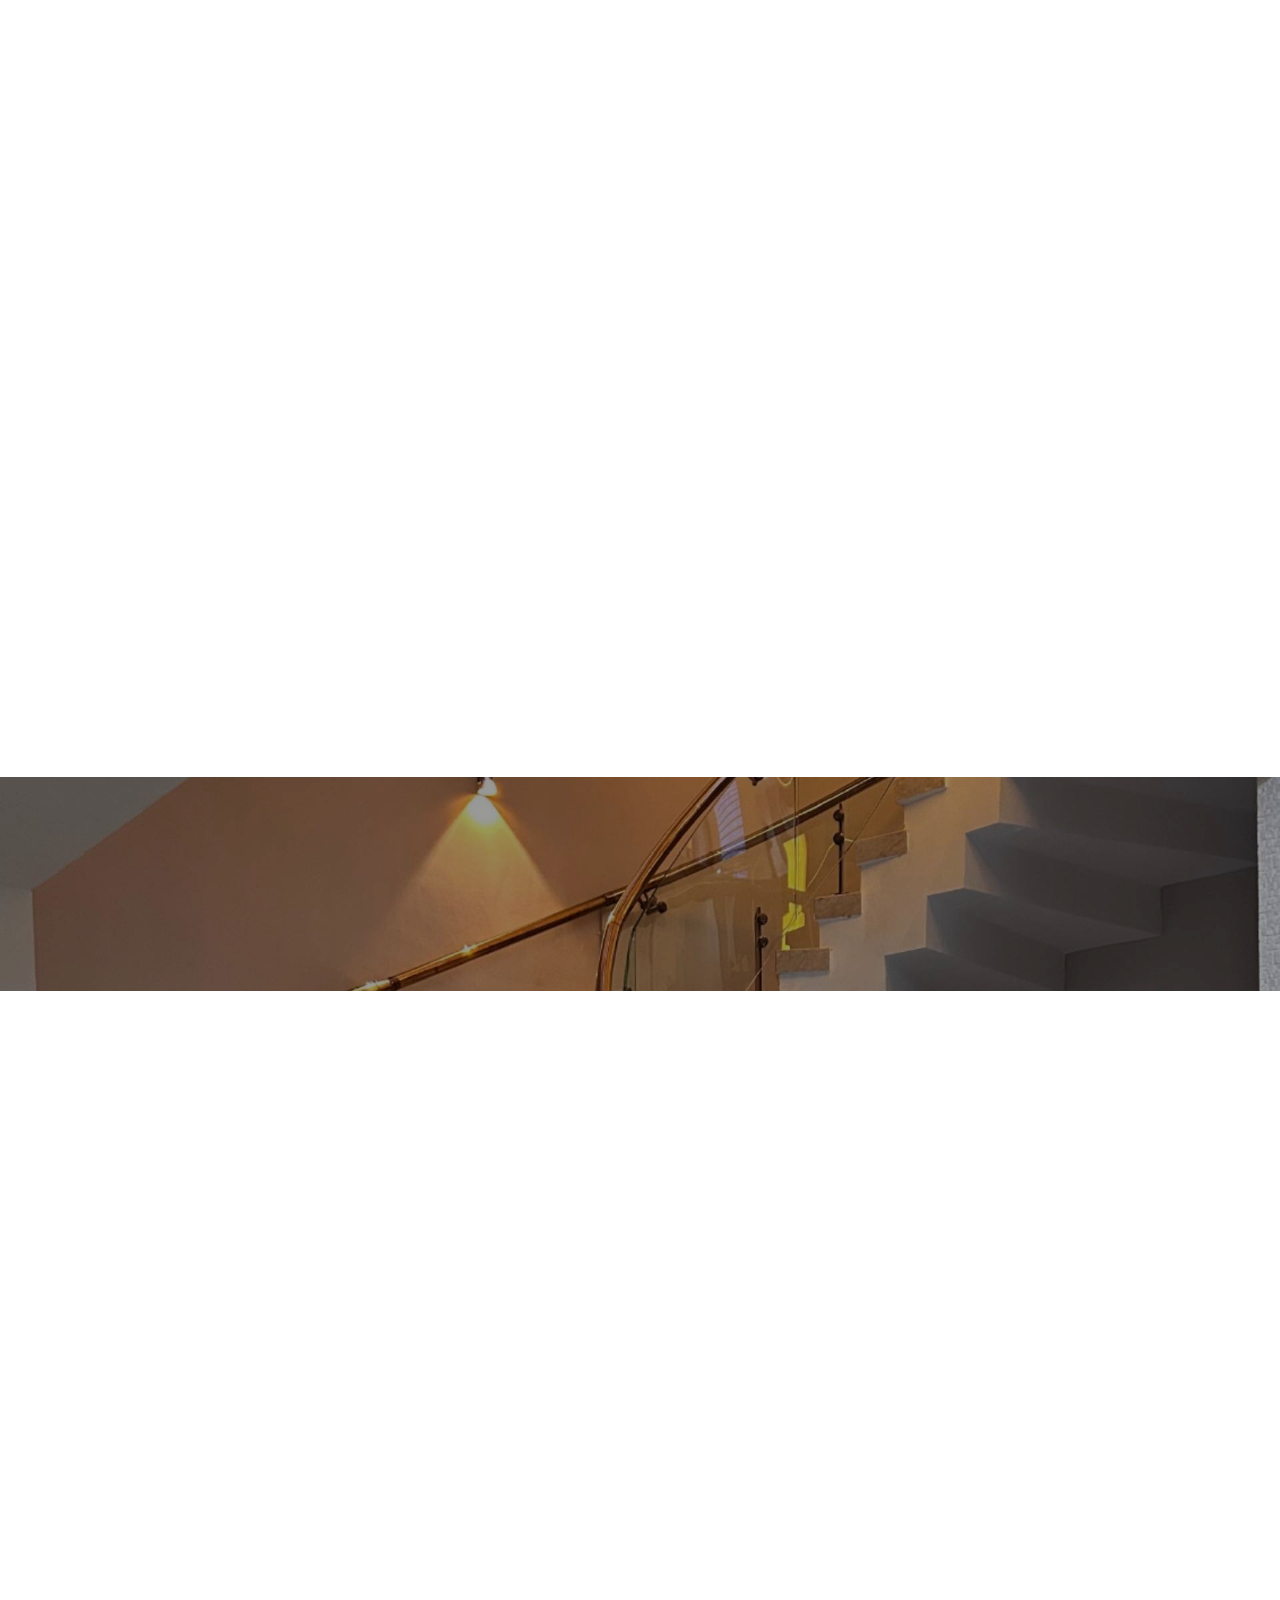
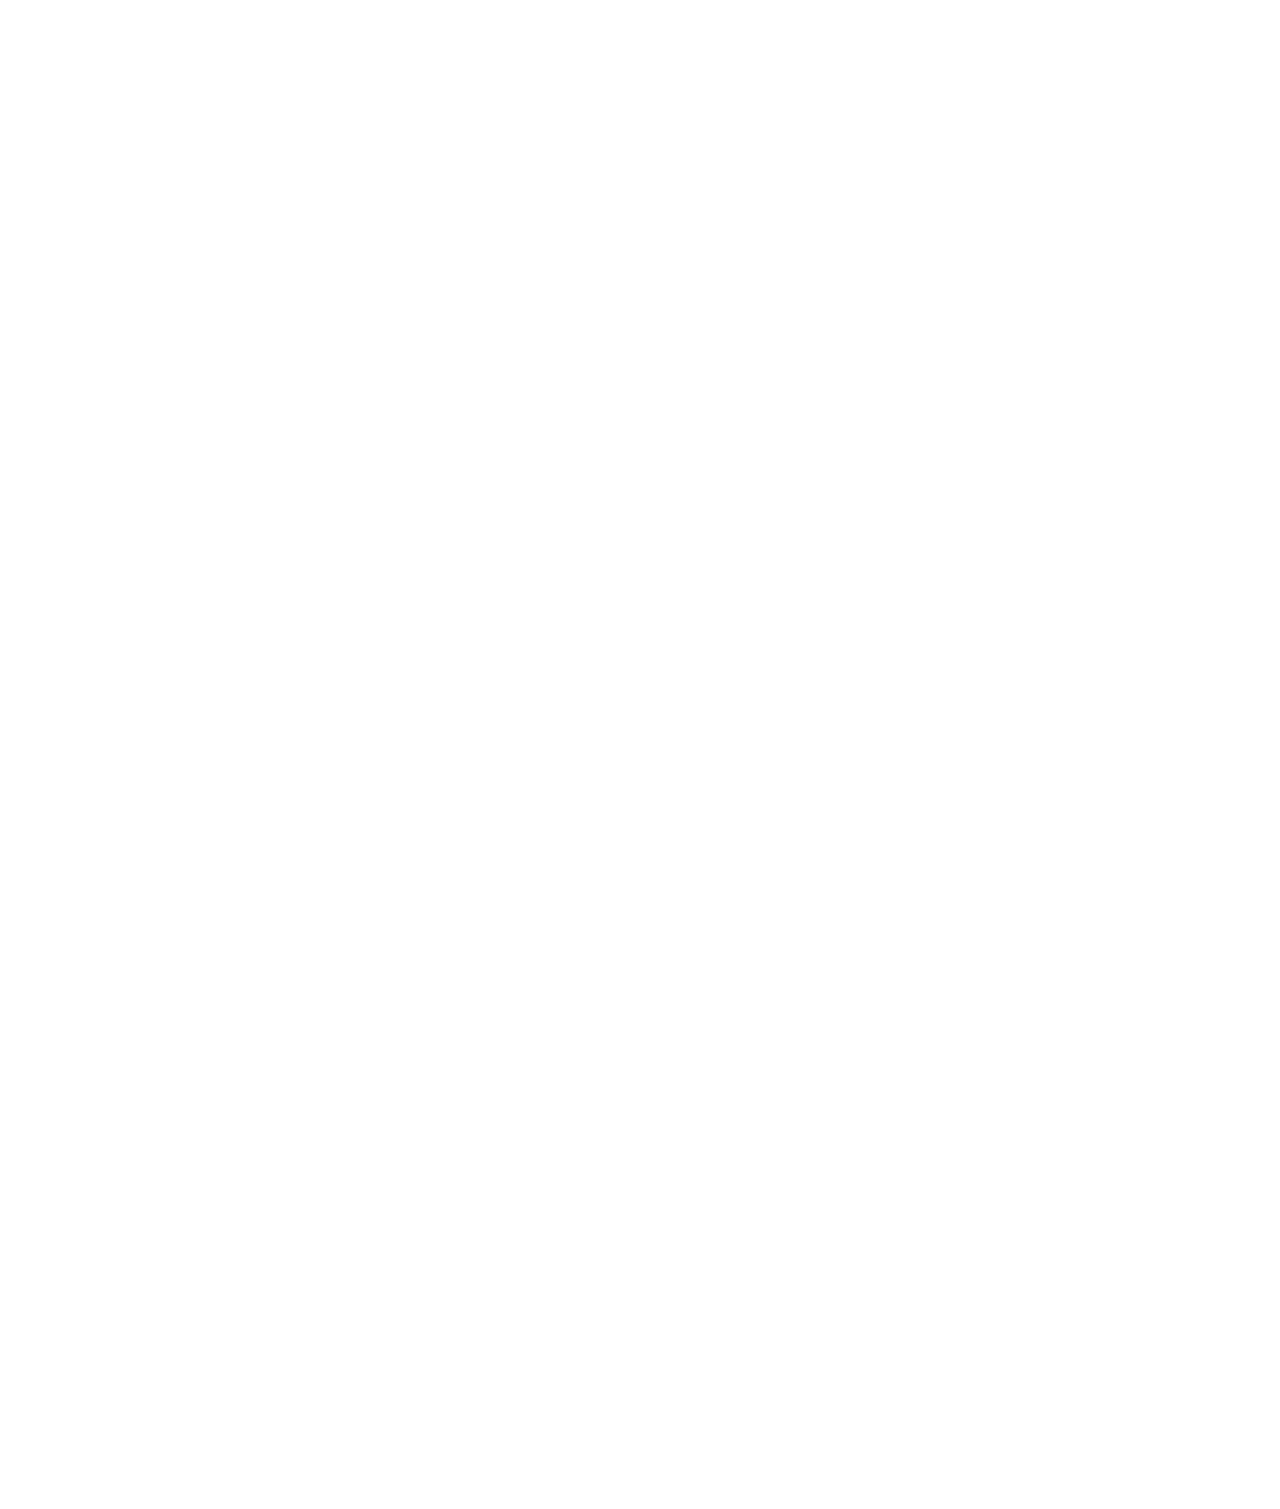
==== commit f2716178: "added testimonial icon, change mobile no color and added mobile no." ====
--- a/index.html
+++ b/index.html
@@ -96,8 +96,8 @@
                         <i class="fa fa-phone-alt text-primary"></i>
                     </div>
                     <div class="ms-3">
-                        <p class="mb-1 text-white">Emergency 24/7</p>
-                        <h5 class="m-0 text-secondary">+0731 315 0019</h5>
+                        <p class="mb-1 text-white">TALK TO US 24*7</p>
+                        <h5 class="m-0 text-warning">+0731 315 0019</h5>
                     </div>
                 </div>
             </div>
@@ -117,12 +117,7 @@
                             <div class="col-10 col-lg-8">
                                 <h5 class="text-white text-uppercase mb-3 animated slideInDown">Platinum Steel & Glass Railing Services</h5>
                                 <h1 class="display-3 text-white animated slideInDown mb-4">Efficient Residential Glass Railing Services</h1>
-                                <p class="fs-5 fw-medium text-white mb-4 pb-2">We are a Platinum Steel And Glass Railing team of Young Professionals Design and
-                                    Build Your Dreams of Exterior and interior of your loved Building / Projects
-                                    We are a team of dedicated professionals with a passion<br>
-                                    With years of experience and a deep understanding of the industry, we provide
-                                    services that are designed to deliver results.
-                                </p>
+                                <p class="fs-5 fw-medium text-white mb-4 pb-2">Welcome to Platinum Steel And Glass Railing, Make Your Dreams of Exterior and interior of your loved Building / Projects.</p>
                                 <a href="" class="btn btn-primary py-md-3 px-md-5 me-3 animated slideInLeft">Read More</a>
                                 <a href="" class="btn btn-secondary py-md-3 px-md-5 animated slideInRight">Free Quote</a>
                             </div>
@@ -138,11 +133,7 @@
                             <div class="col-10 col-lg-8">
                                 <h5 class="text-white text-uppercase mb-3 animated slideInDown">Platinum Steel & Glass Railing Services</h5>
                                 <h1 class="display-3 text-white animated slideInDown mb-4">Efficient Commercial Glass Railing Services</h1>
-                                <p class="fs-5 fw-medium text-white mb-4 pb-2">We are a Platinum Steel And Glass Railing team of Young Professionals Design and
-                                    Build Your Dreams of Exterior and interior of your loved Building / Projects
-                                    We are a team of dedicated professionals with a passion <br>
-                                    With years of experience and a deep understanding of the industry, we provide
-                                    services that are designed to deliver results.</p>
+                                <p class="fs-5 fw-medium text-white mb-4 pb-2">Welcome to Platinum Steel And Glass Railing, Make Your Dreams and Design of Exterior and interior of your loved Building / Projects.</p>
                                 <a href="" class="btn btn-primary py-md-3 px-md-5 me-3 animated slideInLeft">Read More</a>
                                 <a href="" class="btn btn-secondary py-md-3 px-md-5 animated slideInRight">Free Quote</a>
                             </div>
@@ -226,7 +217,7 @@
                         requirements. We take pride in our commitment to delivering top-notch products
                         and services. Our quality control processes ensure that every project
                         meets the highest standards.</p>
-                    <p class="fw-medium text-primary"><i class="fa fa-check text-success me-3"></i>Residential & commercialSteel & Glass Railing</p>
+                    <p class="fw-medium text-primary"><i class="fa fa-check text-success me-3"></i>Residential & commercial & Glass Railing</p>
                     <p class="fw-medium text-primary"><i class="fa fa-check text-success me-3"></i>Quality services at affordable prices</p>
                     <p class="fw-medium text-primary"><i class="fa fa-check text-success me-3"></i>Immediate 24/ 7 emergency services</p>
                     <div class="bg-primary d-flex align-items-center p-4 mt-5">
@@ -234,8 +225,8 @@
                             <i class="fa fa-phone-alt fa-2x text-primary"></i>
                         </div>
                         <div class="ms-3">
-                            <p class="fs-5 fw-medium mb-2 text-white">Emergency 24/7</p>
-                            <h3 class="m-0 text-secondary">+0731 315 0019</h3>
+                            <p class="fs-5 fw-medium mb-2 text-white">TALK TO US 24*7</p>
+                            <h3 class="m-0 text-warning">+0731 315 0019</h3>
                         </div>
                     </div>
                 </div>
@@ -451,7 +442,7 @@
                     <div class="testimonial-text bg-light text-center p-4 mb-4">
                         <p class="mb-0">Worker were do work honestly and do the work in time with effectiveness. I appreciate that's work</p>
                     </div>
-                    <img class="bg-light rounded-circle p-2 mx-auto mb-2" src="img/testimonial-1.jpg" style="width: 80px; height: 80px;">
+                    <img class="bg-light rounded-circle p-2 mx-auto mb-2" src="img/testimonial-women.jpg" style="width: 80px; height: 80px;">
                     <div class="mb-2">
                         <small class="fa fa-star text-secondary"></small>
                         <small class="fa fa-star text-secondary"></small>
@@ -466,7 +457,7 @@
                     <div class="testimonial-text bg-light text-center p-4 mb-4">
                         <p class="mb-0">Very nice service and stuff is good</p>
                     </div>
-                    <img class="bg-light rounded-circle p-2 mx-auto mb-2" src="img/testimonial-2.jpg" style="width: 80px; height: 80px;">
+                    <img class="bg-light rounded-circle p-2 mx-auto mb-2" src="img/testimonial-men.jpg" style="width: 80px; height: 80px;">
                     <div class="mb-2">
                         <small class="fa fa-star text-secondary"></small>
                         <small class="fa fa-star text-secondary"></small>
@@ -481,7 +472,7 @@
                     <div class="testimonial-text bg-light text-center p-4 mb-4">
                         <p class="mb-0">work done on time good quality</p>
                     </div>
-                    <img class="bg-light rounded-circle p-2 mx-auto mb-2" src="img/testimonial-3.jpg" style="width: 80px; height: 80px;">
+                    <img class="bg-light rounded-circle p-2 mx-auto mb-2" src="img/testimonial-men.jpg" style="width: 80px; height: 80px;">
                     <div class="mb-2">
                         <small class="fa fa-star text-secondary"></small>
                         <small class="fa fa-star text-secondary"></small>
@@ -496,7 +487,7 @@
                     <div class="testimonial-text bg-light text-center p-4 mb-4">
                         <p class="mb-0">Good Quality Material With Finishing 👍</p>
                     </div>
-                    <img class="bg-light rounded-circle p-2 mx-auto mb-2" src="img/testimonial-4.jpg" style="width: 80px; height: 80px;">
+                    <img class="bg-light rounded-circle p-2 mx-auto mb-2" src="img/testimonial-women.jpg" style="width: 80px; height: 80px;">
                     <div class="mb-2">
                         <small class="fa fa-star text-secondary"></small>
                         <small class="fa fa-star text-secondary"></small>
@@ -521,6 +512,8 @@
                     <h4 class="text-light mb-4">Address</h4>
                     <p class="mb-2"><i class="fa fa-map-marker-alt me-3"></i>UG-21 Bansi Trade Center, MG Road , Indore MP 452001</p>
                     <p class="mb-2"><i class="fa fa-phone-alt me-3"></i>+073 131 50019</p>
+                    <p class="mb-2"><i class="fa fa-phone-alt me-3"></i>+91 79 879 07600</p>
+                    <p class="mb-2"><i class="fa fa-phone-alt me-3"></i>+91 88 782 09083</p>
                     <p class="mb-2"><i class="fa fa-envelope me-3"></i>Platinumsteelandglassrailing@gmail.com</p>
                     <div class="d-flex pt-2">
                         <a class="btn btn-outline-light btn-social" href=""><i class="fab fa-twitter"></i></a>
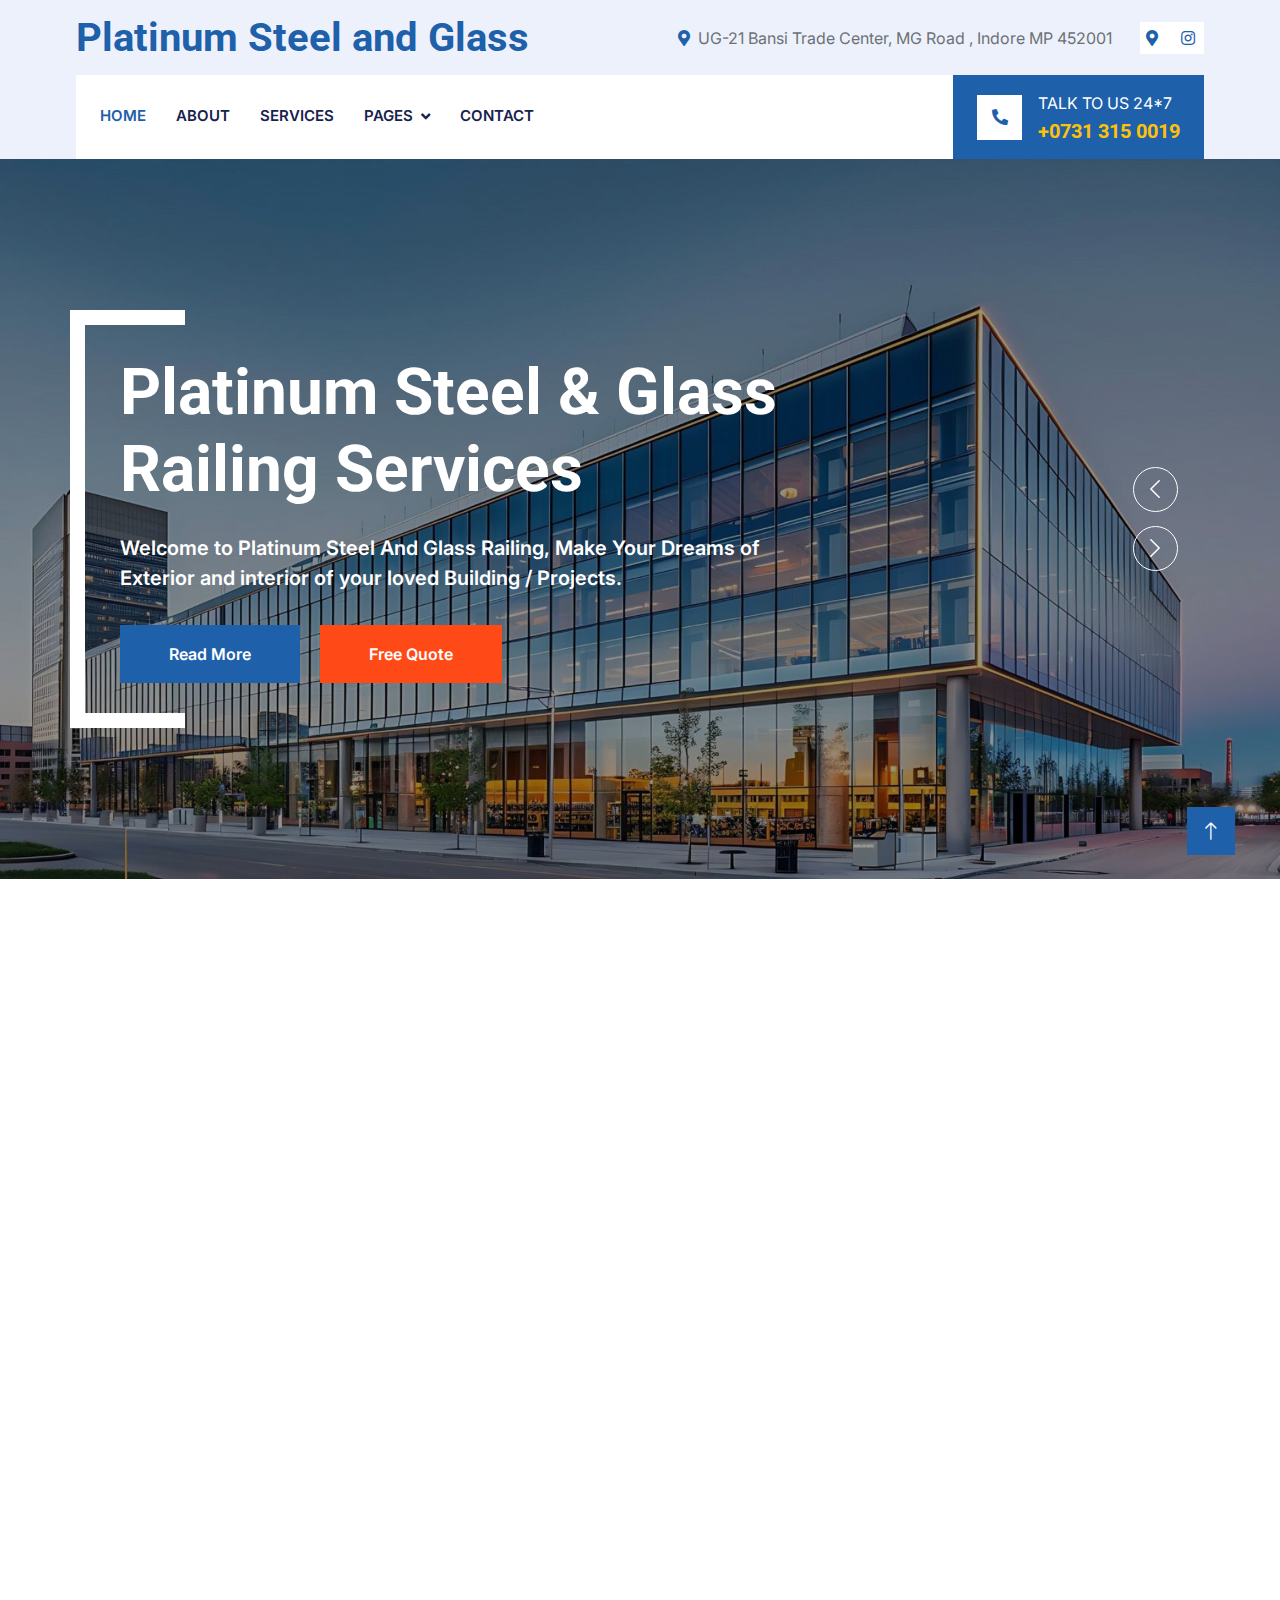
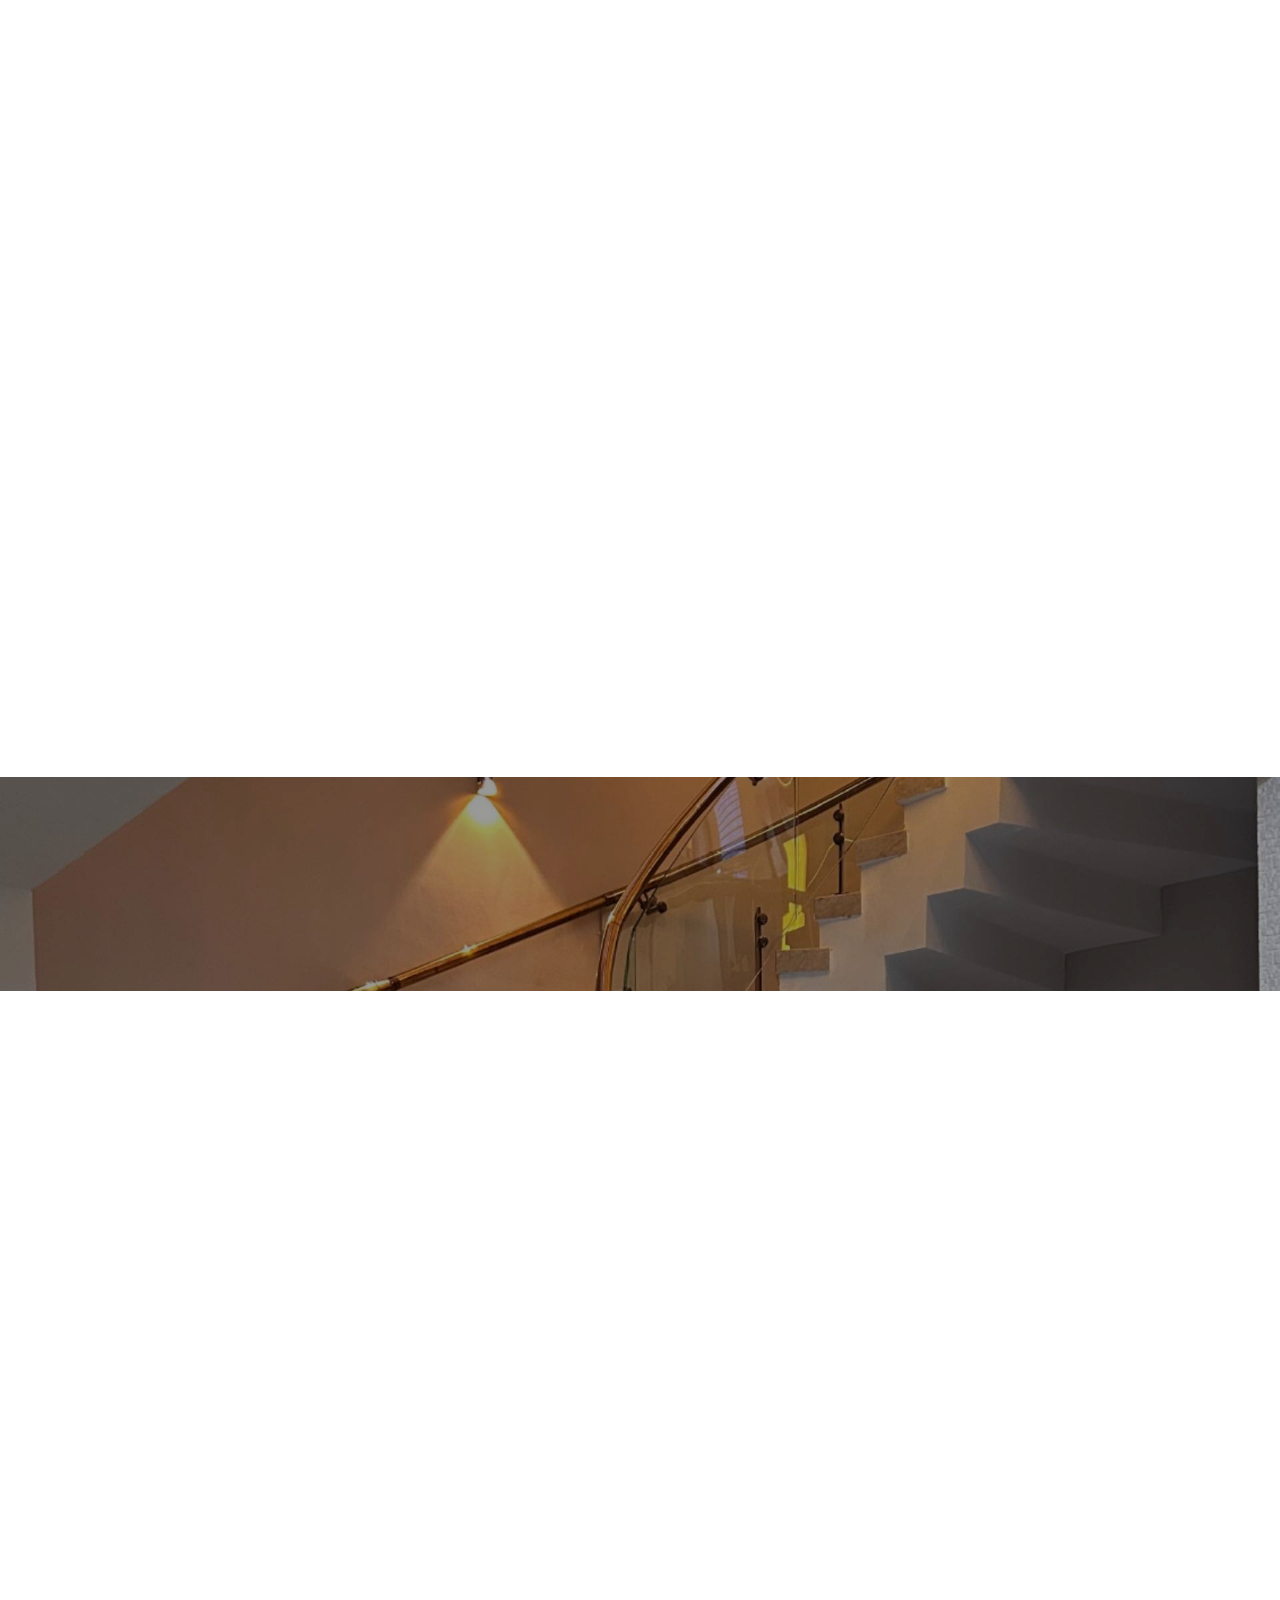
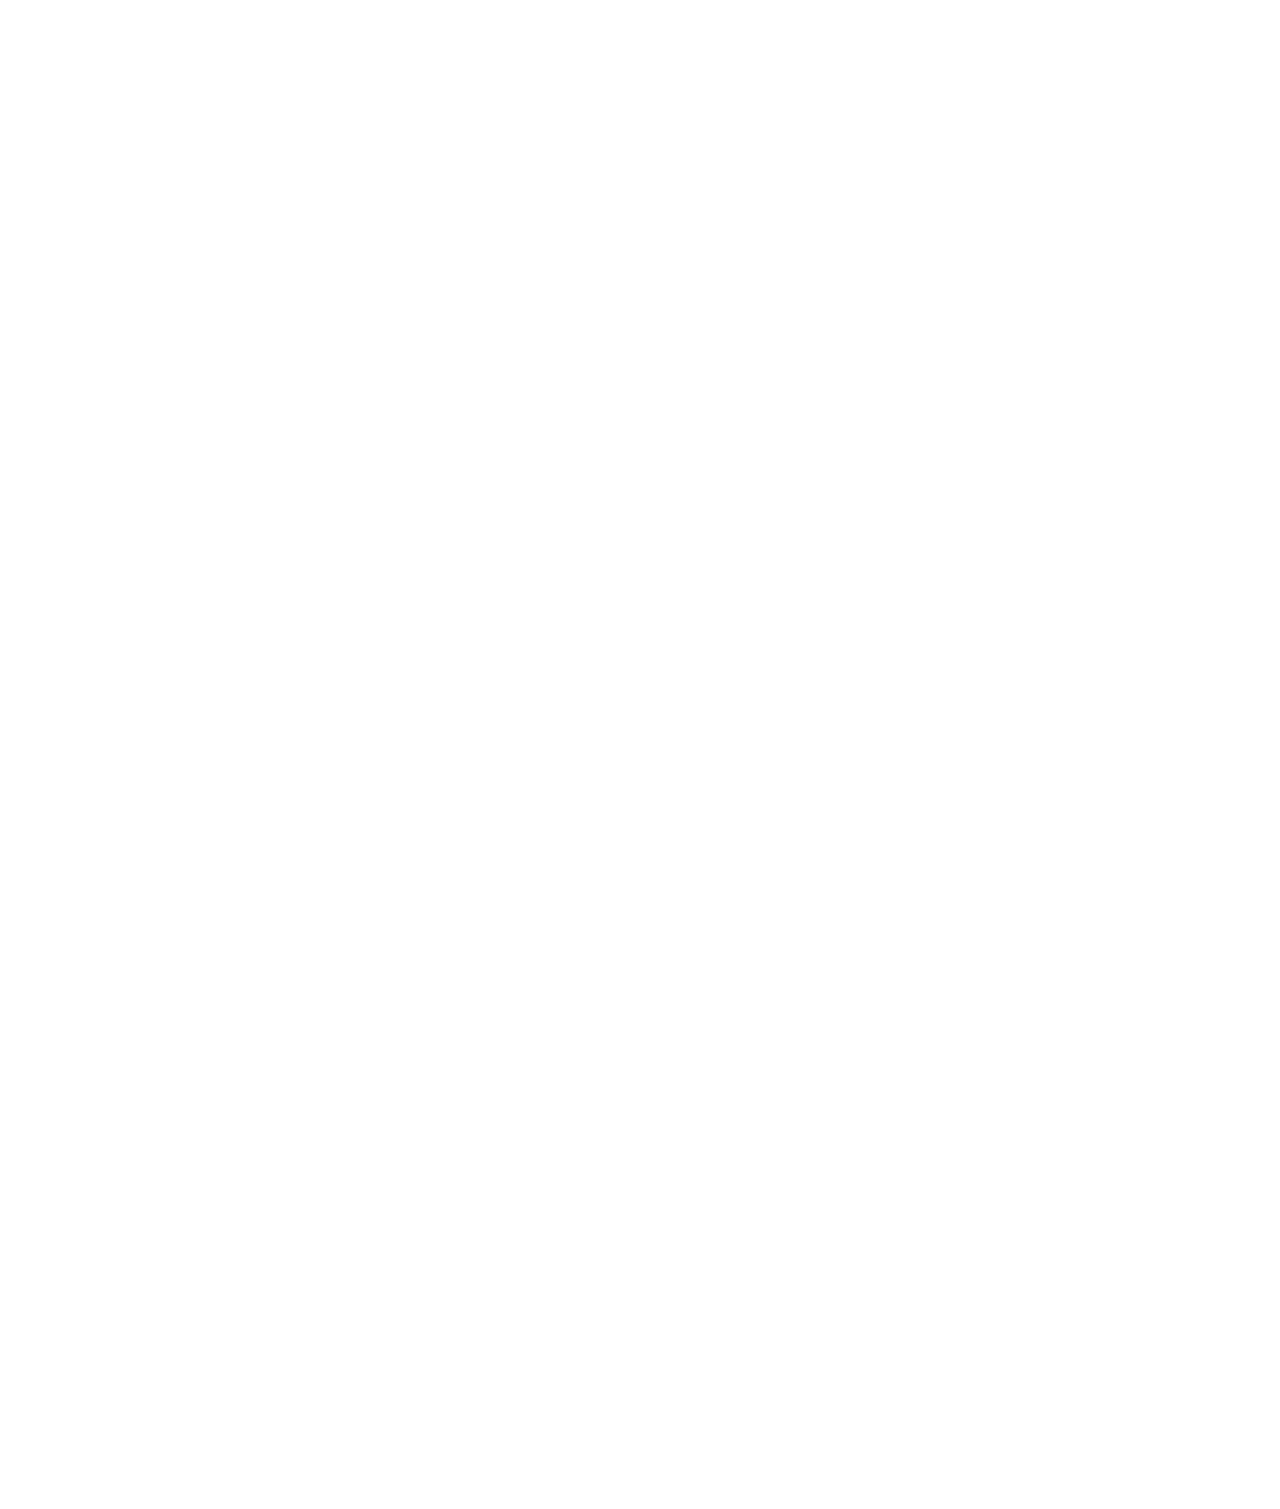
==== commit 7d120e03: "carousel image and text" ====
--- a/index.html
+++ b/index.html
@@ -115,8 +115,7 @@
                     <div class="container">
                         <div class="row justify-content-start">
                             <div class="col-10 col-lg-8">
-                                <h5 class="text-white text-uppercase mb-3 animated slideInDown">Platinum Steel & Glass Railing Services</h5>
-                                <h1 class="display-3 text-white animated slideInDown mb-4">Efficient Residential Glass Railing Services</h1>
+                                <h1 class="display-3 text-white animated slideInDown mb-4">Platinum Steel & Glass Railing Services</h1>
                                 <p class="fs-5 fw-medium text-white mb-4 pb-2">Welcome to Platinum Steel And Glass Railing, Make Your Dreams of Exterior and interior of your loved Building / Projects.</p>
                                 <a href="" class="btn btn-primary py-md-3 px-md-5 me-3 animated slideInLeft">Read More</a>
                                 <a href="" class="btn btn-secondary py-md-3 px-md-5 animated slideInRight">Free Quote</a>
@@ -131,8 +130,7 @@
                     <div class="container">
                         <div class="row justify-content-start">
                             <div class="col-10 col-lg-8">
-                                <h5 class="text-white text-uppercase mb-3 animated slideInDown">Platinum Steel & Glass Railing Services</h5>
-                                <h1 class="display-3 text-white animated slideInDown mb-4">Efficient Commercial Glass Railing Services</h1>
+                                <h1 class="display-3 text-white animated slideInDown mb-4">Platinum Steel & Glass Railing Services</h1>
                                 <p class="fs-5 fw-medium text-white mb-4 pb-2">Welcome to Platinum Steel And Glass Railing, Make Your Dreams and Design of Exterior and interior of your loved Building / Projects.</p>
                                 <a href="" class="btn btn-primary py-md-3 px-md-5 me-3 animated slideInLeft">Read More</a>
                                 <a href="" class="btn btn-secondary py-md-3 px-md-5 animated slideInRight">Free Quote</a>
@@ -511,9 +509,9 @@
                 <div class="col-lg-3 col-md-6">
                     <h4 class="text-light mb-4">Address</h4>
                     <p class="mb-2"><i class="fa fa-map-marker-alt me-3"></i>UG-21 Bansi Trade Center, MG Road , Indore MP 452001</p>
-                    <p class="mb-2"><i class="fa fa-phone-alt me-3"></i>+073 131 50019</p>
-                    <p class="mb-2"><i class="fa fa-phone-alt me-3"></i>+91 79 879 07600</p>
-                    <p class="mb-2"><i class="fa fa-phone-alt me-3"></i>+91 88 782 09083</p>
+                    <p class="mb-2"><i class="fa fa-phone-alt me-3"></i>+91 883 937 5609</p>
+                    <p class="mb-2"><i class="fa fa-phone-alt me-3"></i>+91 798 790 7600</p>
+                    <p class="mb-2"><i class="fa fa-phone-alt me-3"></i>+91 887 820 9083</p>
                     <p class="mb-2"><i class="fa fa-envelope me-3"></i>Platinumsteelandglassrailing@gmail.com</p>
                     <div class="d-flex pt-2">
                         <a class="btn btn-outline-light btn-social" href=""><i class="fab fa-twitter"></i></a>
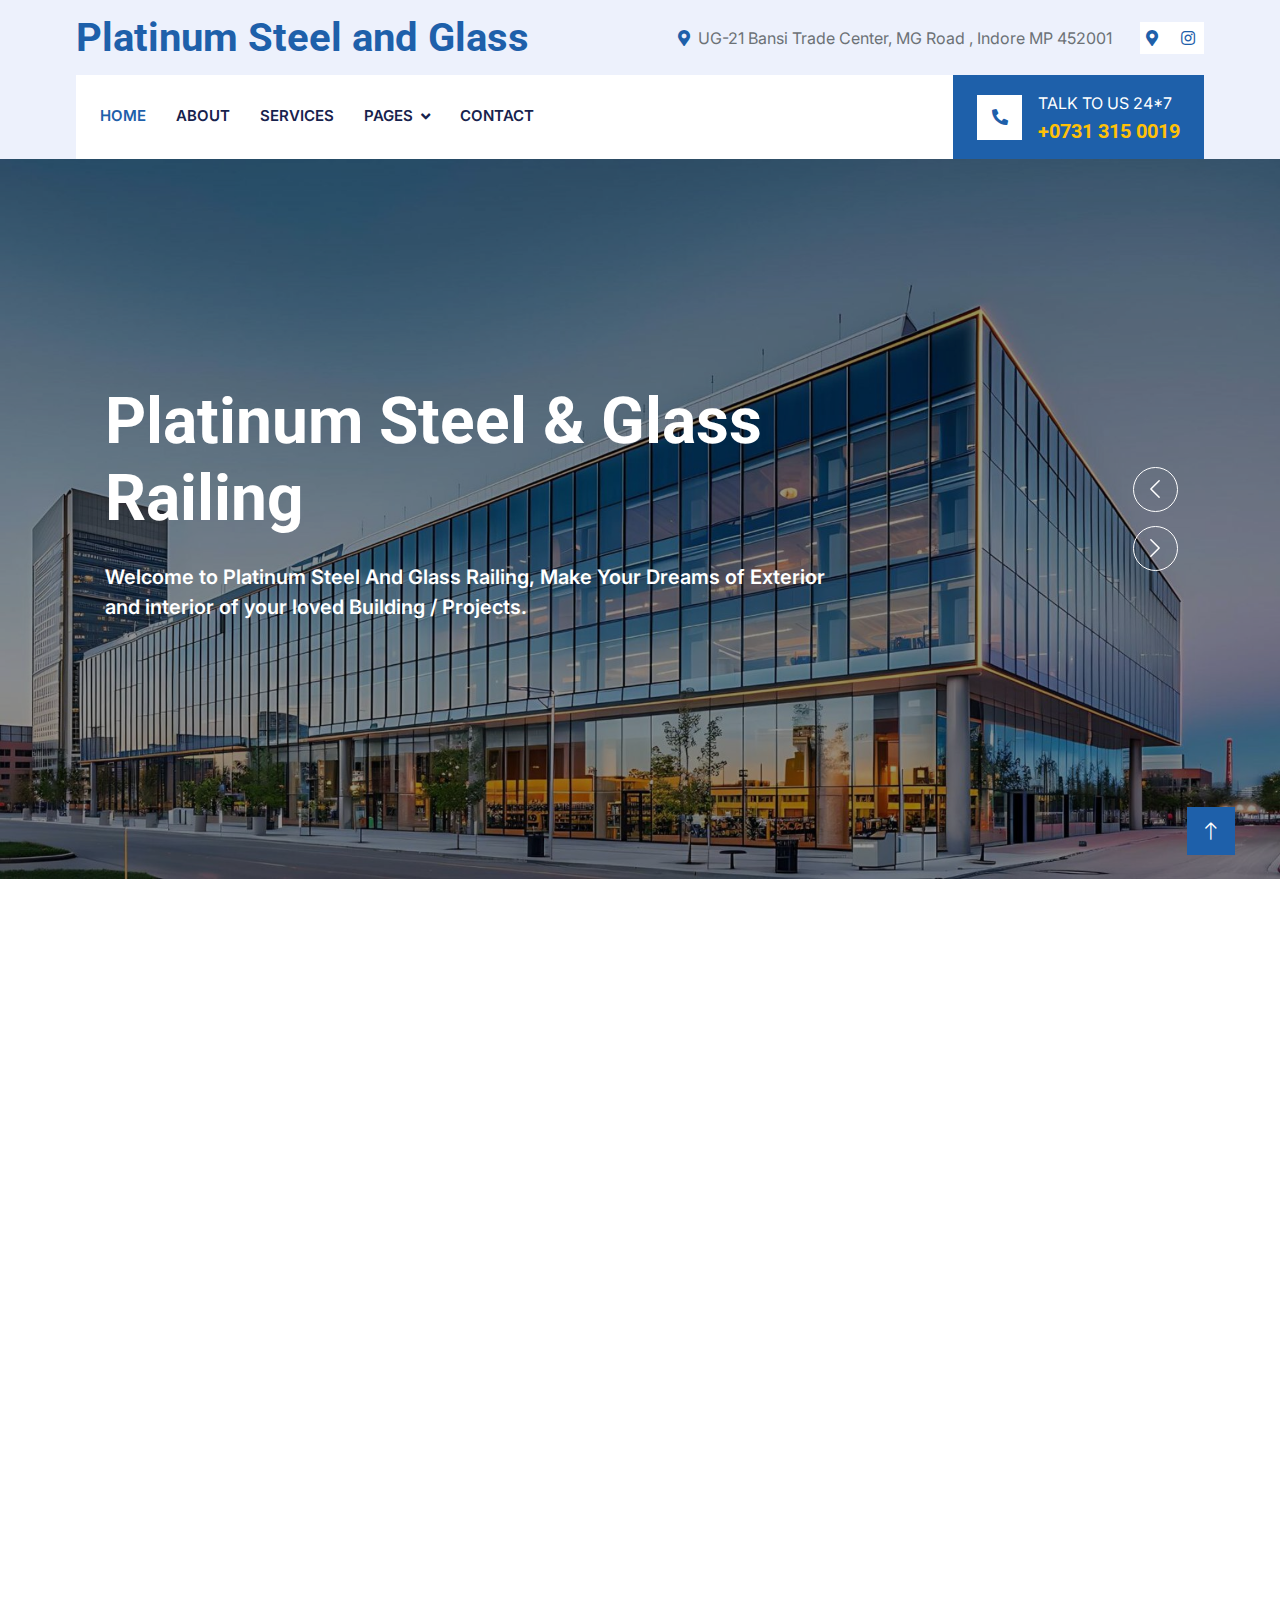
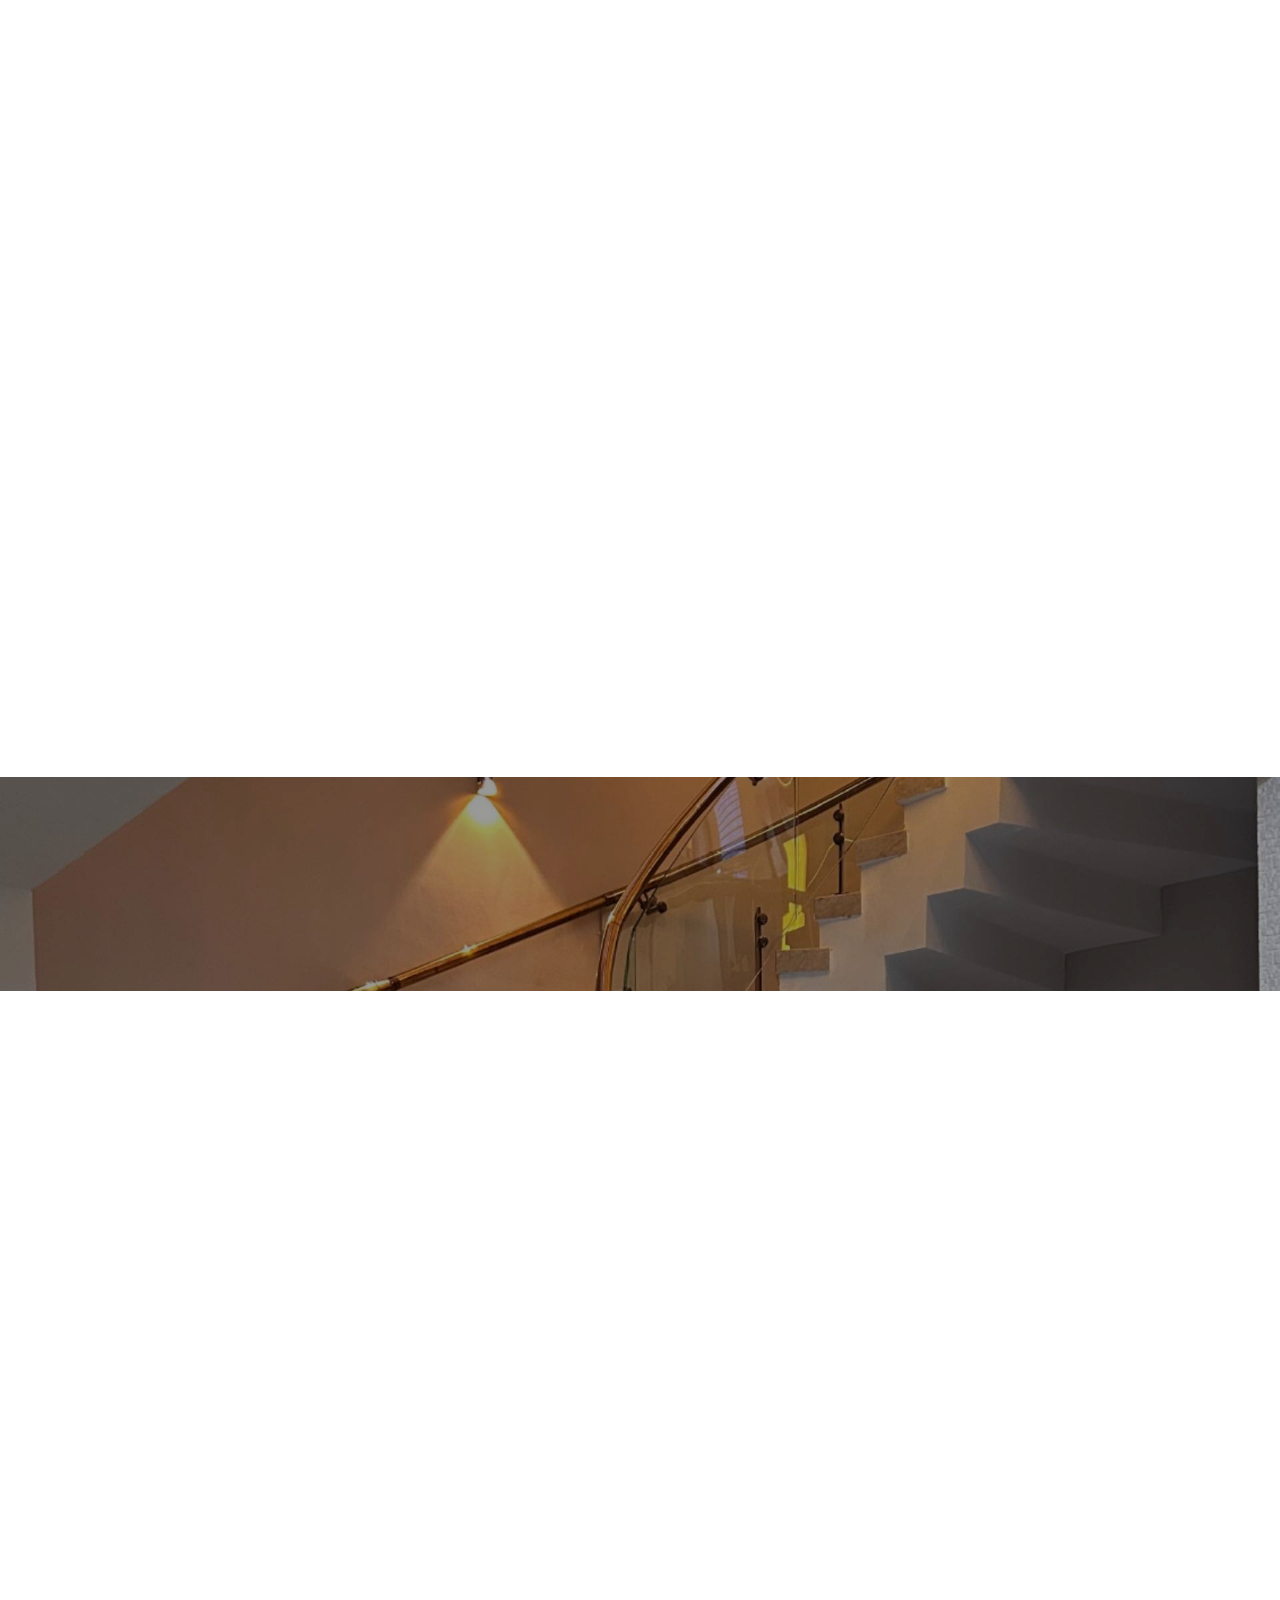
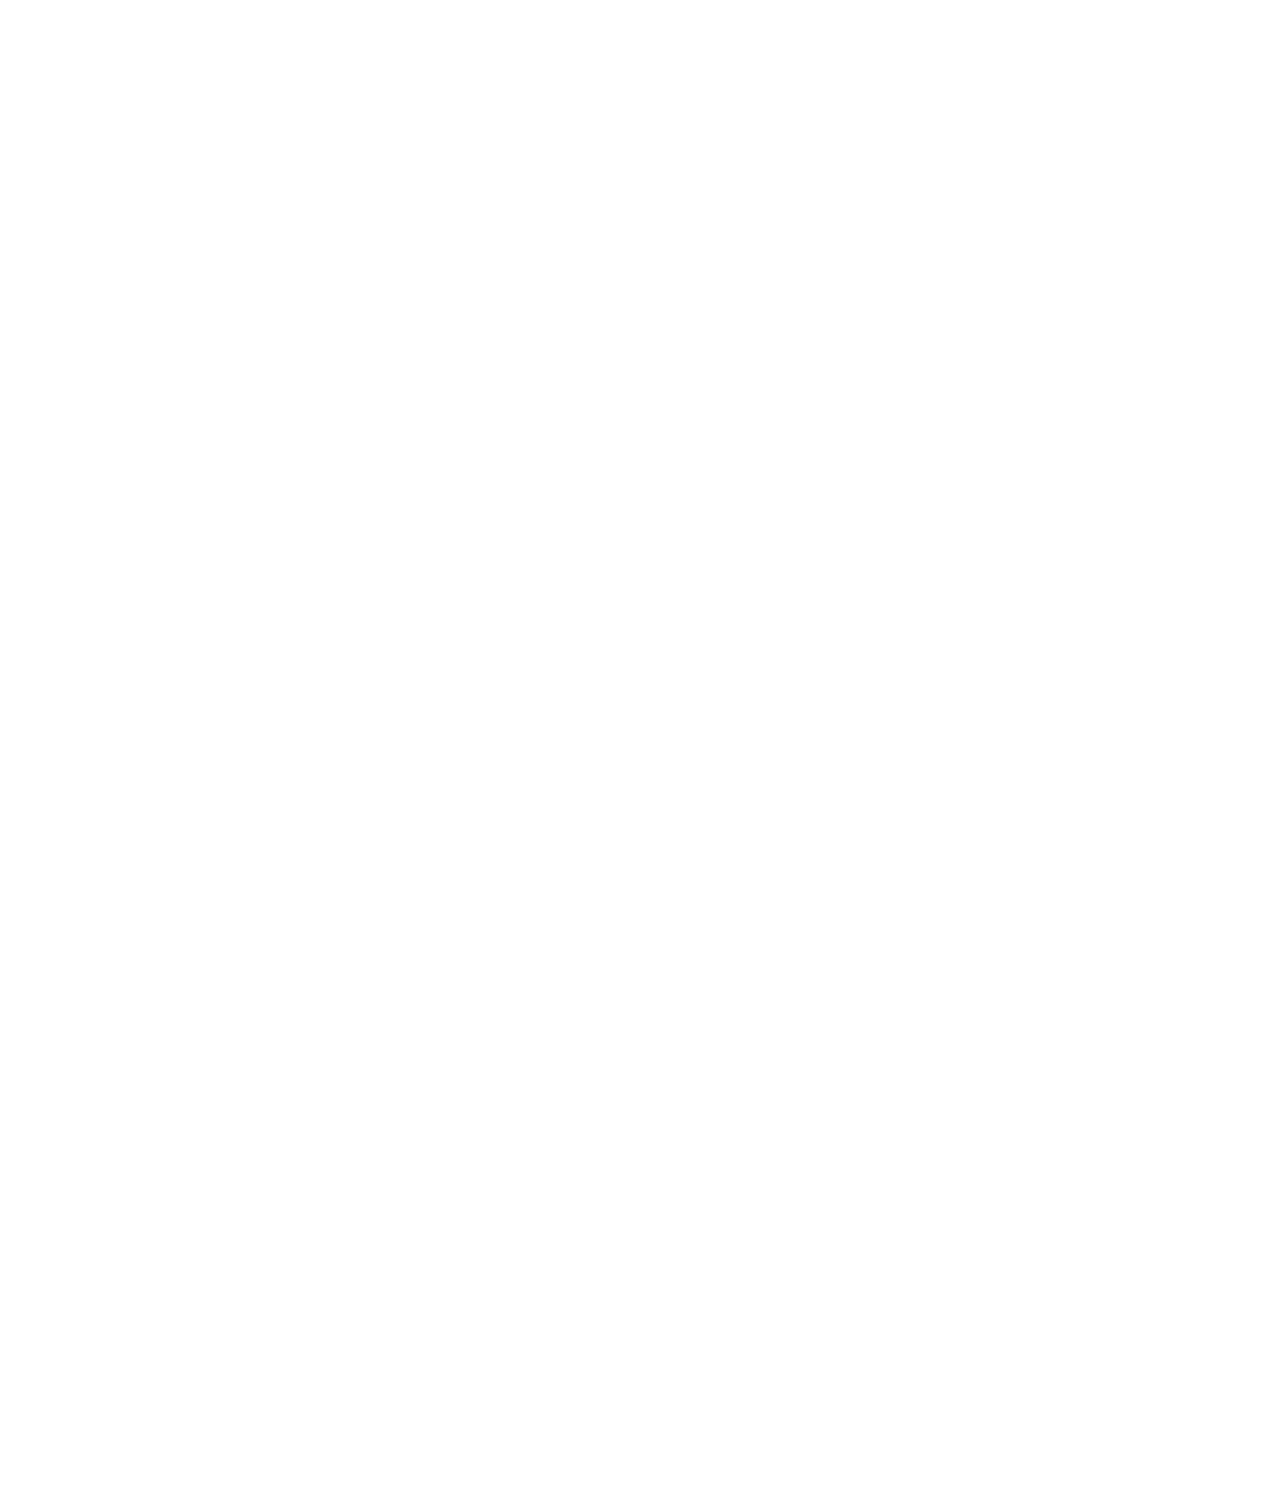
==== commit 6eee0ddf: "Corrected the code" ====
--- a/index.html
+++ b/index.html
@@ -30,6 +30,8 @@
 
     <!-- Template Stylesheet -->
     <link href="css/style.css" rel="stylesheet">
+    <!-- Email Marketing : Popupform -->
+    <script id="mcjs">!function(c,h,i,m,p){m=c.createElement(h),p=c.getElementsByTagName(h)[0],m.async=1,m.src=i,p.parentNode.insertBefore(m,p)}(document,"script","https://chimpstatic.com/mcjs-connected/js/users/27f2725d4124c23550e478eb6/269d2268cef04783fad1fe049.js");</script>
 </head>
 
 <body>
@@ -115,10 +117,10 @@
                     <div class="container">
                         <div class="row justify-content-start">
                             <div class="col-10 col-lg-8">
-                                <h1 class="display-3 text-white animated slideInDown mb-4">Platinum Steel & Glass Railing Services</h1>
+                                <h1 class="display-3 text-white animated slideInDown mb-4">Platinum Steel & Glass Railing</h1>
                                 <p class="fs-5 fw-medium text-white mb-4 pb-2">Welcome to Platinum Steel And Glass Railing, Make Your Dreams of Exterior and interior of your loved Building / Projects.</p>
-                                <a href="" class="btn btn-primary py-md-3 px-md-5 me-3 animated slideInLeft">Read More</a>
-                                <a href="" class="btn btn-secondary py-md-3 px-md-5 animated slideInRight">Free Quote</a>
+                                <!-- <a href="" class="btn btn-primary py-md-3 px-md-5 me-3 animated slideInLeft">Read More</a>
+                                <a href="" class="btn btn-secondary py-md-3 px-md-5 animated slideInRight">Free Quote</a> -->
                             </div>
                         </div>
                     </div>
@@ -130,10 +132,10 @@
                     <div class="container">
                         <div class="row justify-content-start">
                             <div class="col-10 col-lg-8">
-                                <h1 class="display-3 text-white animated slideInDown mb-4">Platinum Steel & Glass Railing Services</h1>
+                                <h1 class="display-3 text-white animated slideInDown mb-4">Platinum Steel & Glass Railing</h1>
                                 <p class="fs-5 fw-medium text-white mb-4 pb-2">Welcome to Platinum Steel And Glass Railing, Make Your Dreams and Design of Exterior and interior of your loved Building / Projects.</p>
-                                <a href="" class="btn btn-primary py-md-3 px-md-5 me-3 animated slideInLeft">Read More</a>
-                                <a href="" class="btn btn-secondary py-md-3 px-md-5 animated slideInRight">Free Quote</a>
+                                <!-- <a href="" class="btn btn-primary py-md-3 px-md-5 me-3 animated slideInLeft">Read More</a>
+                                <a href="" class="btn btn-secondary py-md-3 px-md-5 animated slideInRight">Free Quote</a> -->
                             </div>
                         </div>
                     </div>
@@ -153,8 +155,8 @@
                         <img class="img-fluid w-100 h-100" src="img/service-1.jpg" alt="">
                     </div>
                     <div class="d-flex align-items-center justify-content-between bg-light p-4">
-                        <h5 class="text-truncate me-3 mb-0">STANDSSAGWAN WOOD RAILING</h5>
-                        <a class="btn btn-square btn-outline-primary border-2 border-white flex-shrink-0" href=""><i class="fa fa-arrow-right"></i></a>
+                        <h5 class="text-truncate me-3 mb-0">PVD COATING GLASS RAILING</h5>
+                        <a class="btn btn-square btn-outline-primary border-2 border-white flex-shrink-0" href="service-standssagwan-wood-railing.html"><i class="fa fa-arrow-right"></i></a>
                     </div>
                 </div>
                 <div class="col-lg-4 col-md-6 service-item-top wow fadeInUp" data-wow-delay="0.3s">
@@ -171,7 +173,7 @@
                         <img class="img-fluid w-100 h-100" src="img/service-3.jpg" alt="">
                     </div>
                     <div class="d-flex align-items-center justify-content-between bg-light p-4">
-                        <h5 class="text-truncate me-3 mb-0">KORIAN GLASS RAILINGTELESCOPIC</h5>
+                        <h5 class="text-truncate me-3 mb-0">KOREIAN TOP GLASS RAILING</h5>
                         <a class="btn btn-square btn-outline-primary border-2 border-white flex-shrink-0" href=""><i class="fa fa-arrow-right"></i></a>
                     </div>
                 </div>
@@ -184,7 +186,7 @@
                         <img class="img-fluid w-100 h-100" src="img/service-4.jpg" alt="">
                     </div>
                     <div class="d-flex align-items-center justify-content-between bg-light p-4">
-                        <h5 class="text-truncate me-3 mb-0">RAILINGTELESCOPIC PROFILE PARTITION</h5>
+                        <h5 class="text-truncate me-3 mb-0">SLIM PROFILE PARTITION</h5>
                         <a class="btn btn-square btn-outline-primary border-2 border-white flex-shrink-0" href=""><i class="fa fa-arrow-right"></i></a>
                     </div>
                 </div>
@@ -193,7 +195,7 @@
                         <img class="img-fluid w-100 h-100" src="img/service-5.jpg" alt="">
                     </div>
                     <div class="d-flex align-items-center justify-content-between bg-light p-4">
-                        <h5 class="text-truncate me-3 mb-0">WOODEN GLASS RAILING</h5>
+                        <h5 class="text-truncate me-3 mb-0">PVD COATING GLASS RAILING</h5>
                         <a class="btn btn-square btn-outline-primary border-2 border-white flex-shrink-0" href=""><i class="fa fa-arrow-right"></i></a>
                     </div>
                 </div>
@@ -449,7 +451,6 @@
                         <small class="fa fa-star text-secondary"></small>
                     </div>
                     <h5 class="mb-1">Anushka jain</h5>
-                    <p class="m-0">CA</p>
                 </div>
                 <div class="testimonial-item text-center">
                     <div class="testimonial-text bg-light text-center p-4 mb-4">
@@ -464,7 +465,6 @@
                         <small class="fa fa-star text-secondary"></small>
                     </div>
                     <h5 class="mb-1">Hrishiraj Singh Baghel</h5>
-                    <p class="m-0">Banker</p>
                 </div>
                 <div class="testimonial-item text-center">
                     <div class="testimonial-text bg-light text-center p-4 mb-4">
@@ -479,7 +479,6 @@
                         <small class="fa fa-star text-secondary"></small>
                     </div>
                     <h5 class="mb-1">Naivedya sharma</h5>
-                    <p class="m-0">HR</p>
                 </div>
                 <div class="testimonial-item text-center">
                     <div class="testimonial-text bg-light text-center p-4 mb-4">
@@ -494,7 +493,6 @@
                         <small class="fa fa-star text-secondary"></small>
                     </div>
                     <h5 class="mb-1">Anamika Jaiswal</h5>
-                    <p class="m-0">Advocate</p>
                 </div>
             </div>
         </div>
@@ -529,11 +527,11 @@
                 </div>
                 <div class="col-lg-3 col-md-6">
                     <h4 class="text-light mb-4">Services</h4>
-                    <a class="btn btn-link" href="">STANDSSAGWAN WOOD RAILING</a>
+                    <a class="btn btn-link" href="">PVD COATING GLASS RAILING</a>
                     <a class="btn btn-link" href="">STEEL GLASS RAILING</a>
-                    <a class="btn btn-link" href="">KORIAN GLASS RAILINGTELESCOPIC</a>
-                    <a class="btn btn-link" href="">RAILINGTELESCOPIC PROFILE PARTITION</a>
-                    <a class="btn btn-link" href="">WOODEN GLASS RAILING</a>
+                    <a class="btn btn-link" href="">KOREIAN TOP GLASS RAILING</a>
+                    <a class="btn btn-link" href="">SLIM PROFILE PARTITION</a>
+                    <a class="btn btn-link" href="">PVD COATING GLASS RAILING</a>
                 </div>
                 <div class="col-lg-3 col-md-6">
                     <h4 class="text-light mb-4">Newsletter</h4>
@@ -551,7 +549,7 @@
             <div class="copyright">
                 <div class="row">
                     <div class="col-md-6 text-center text-md-start mb-3 mb-md-0">
-                        &copy; <a class="border-bottom" href="#">Platinumsteel.com</a>, All Right Reserved.
+                        &copy; <a class="border-bottom" href="#">Platinumsteel.in</a>, All Right Reserved.
                     </div>
                     <div class="col-md-6 text-center text-md-end">
                         <!--/*** This template is free as long as you keep the footer author’s credit link/attribution link/backlink. If you'd like to use the template without the footer author’s credit link/attribution link/backlink, you can purchase the Credit Removal License from "https://htmlcodex.com/credit-removal". Thank you for your support. ***/-->
--- a/css/style.css
+++ b/css/style.css
@@ -156,7 +156,7 @@
 .page-header .container {
     position: relative;
     padding: 45px 0 45px 35px;
-    border-left: 15px solid #FFFFFF;
+    /* border-left: 15px solid #FFFFFF; */
 }
 
 .header-carousel .container::before,
@@ -164,12 +164,12 @@
 .page-header .container::before,
 .page-header .container::after {
     position: absolute;
-    content: "";
+    /* content: "";
     top: 0;
     left: 0;
     width: 100px;
     height: 15px;
-    background: #FFFFFF;
+    background: #FFFFFF; */
 }
 
 .header-carousel .container::after,
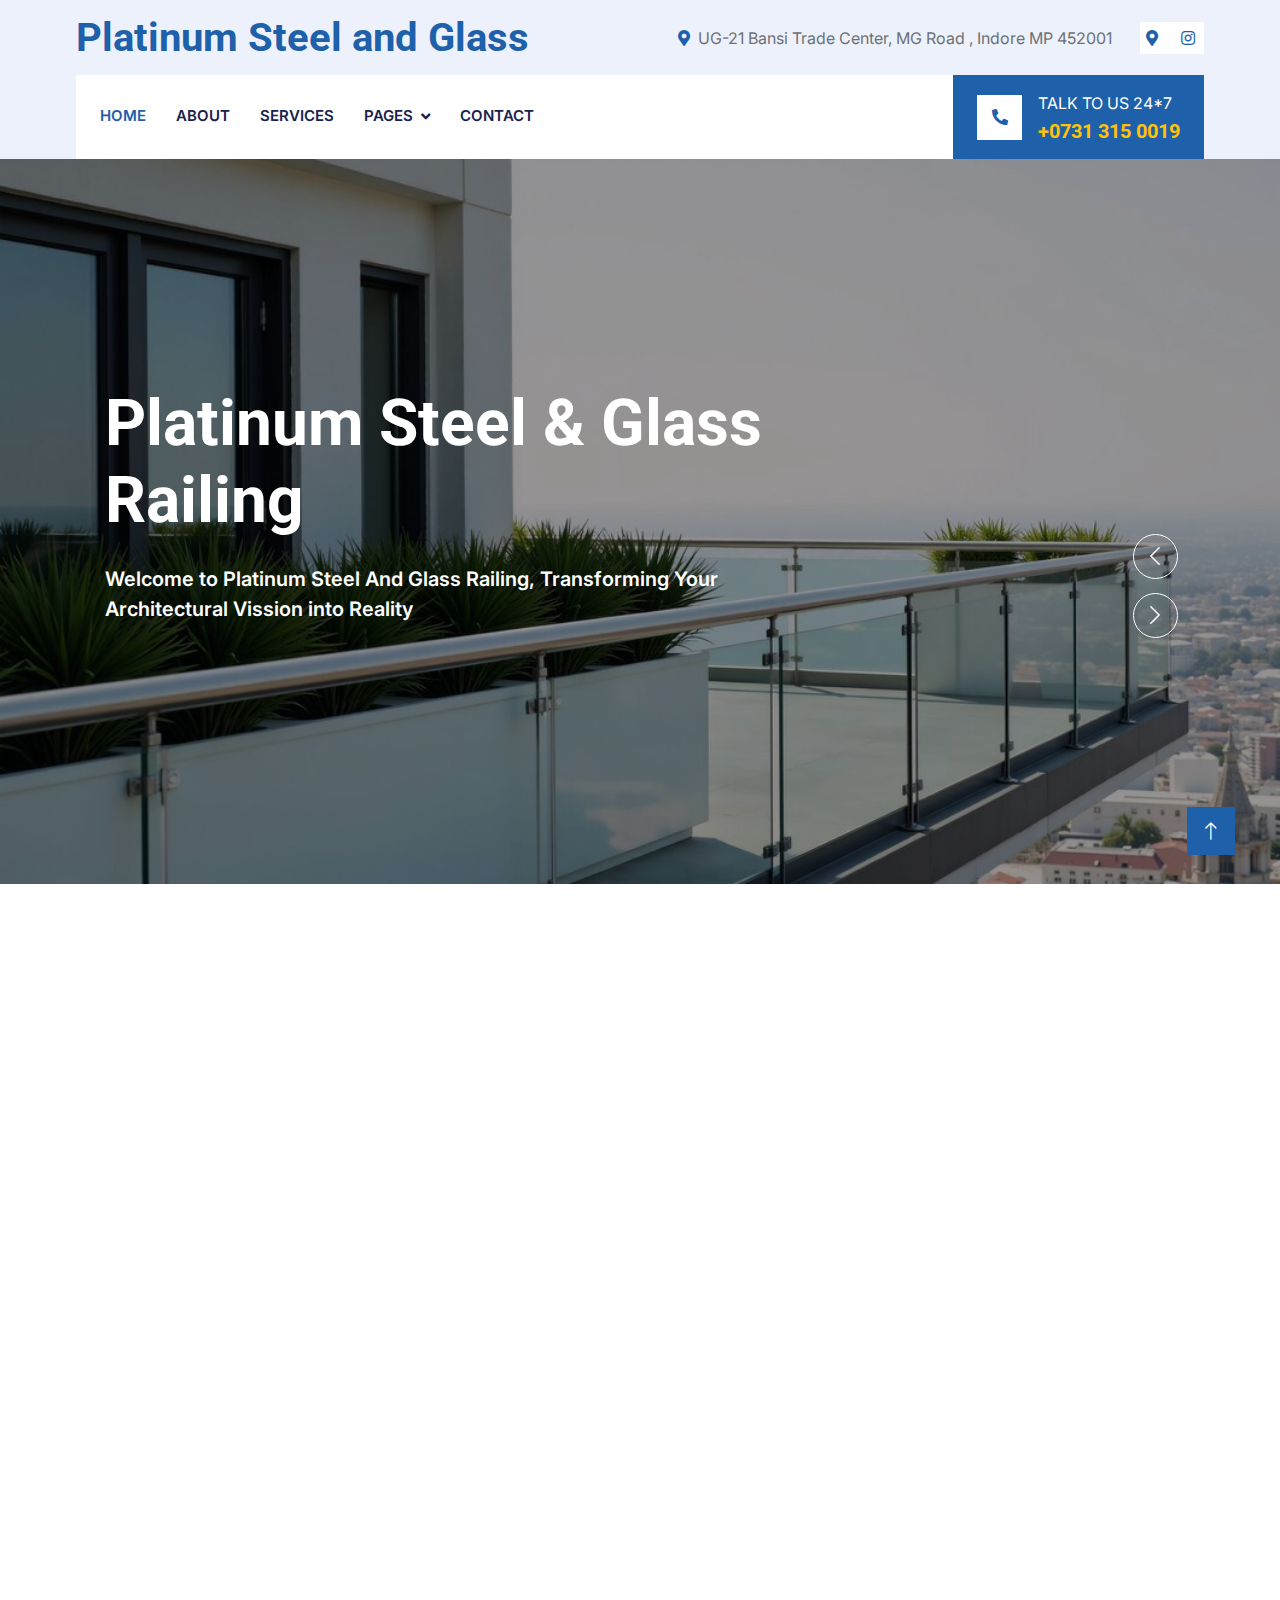
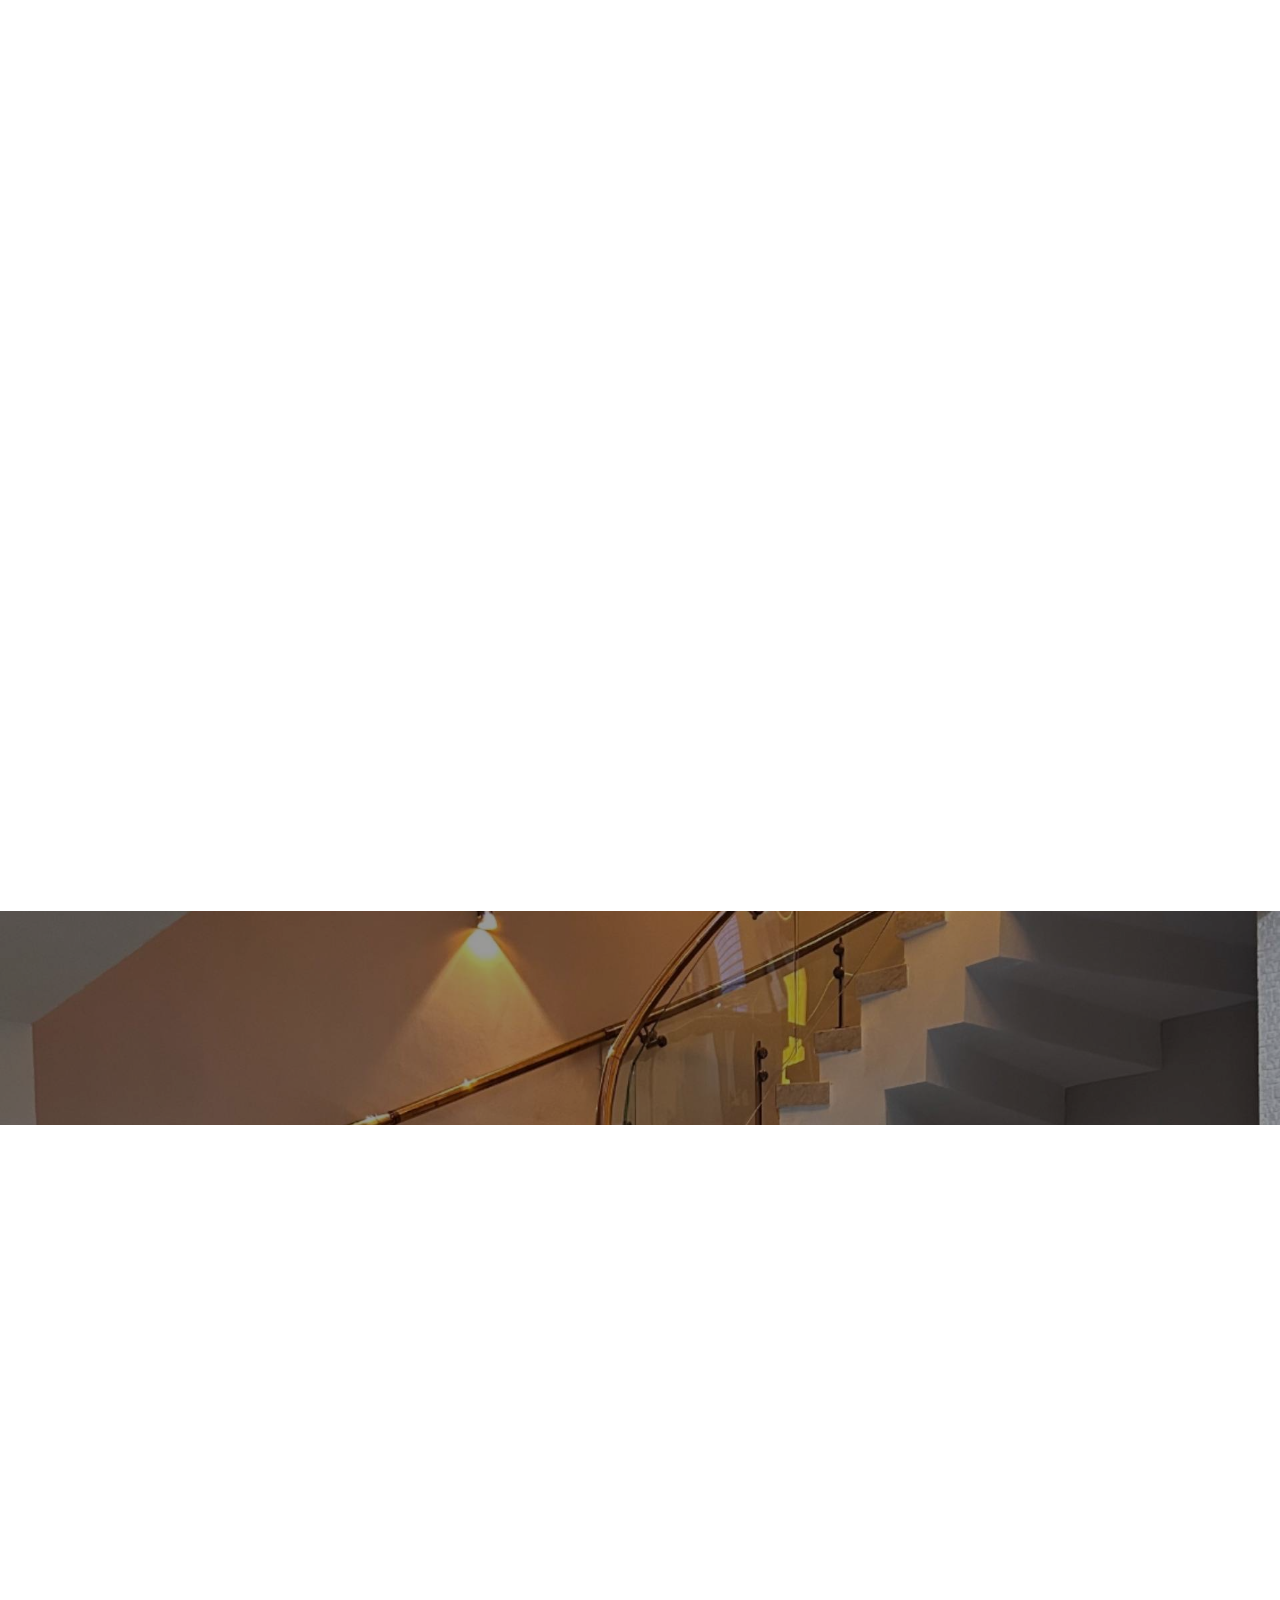
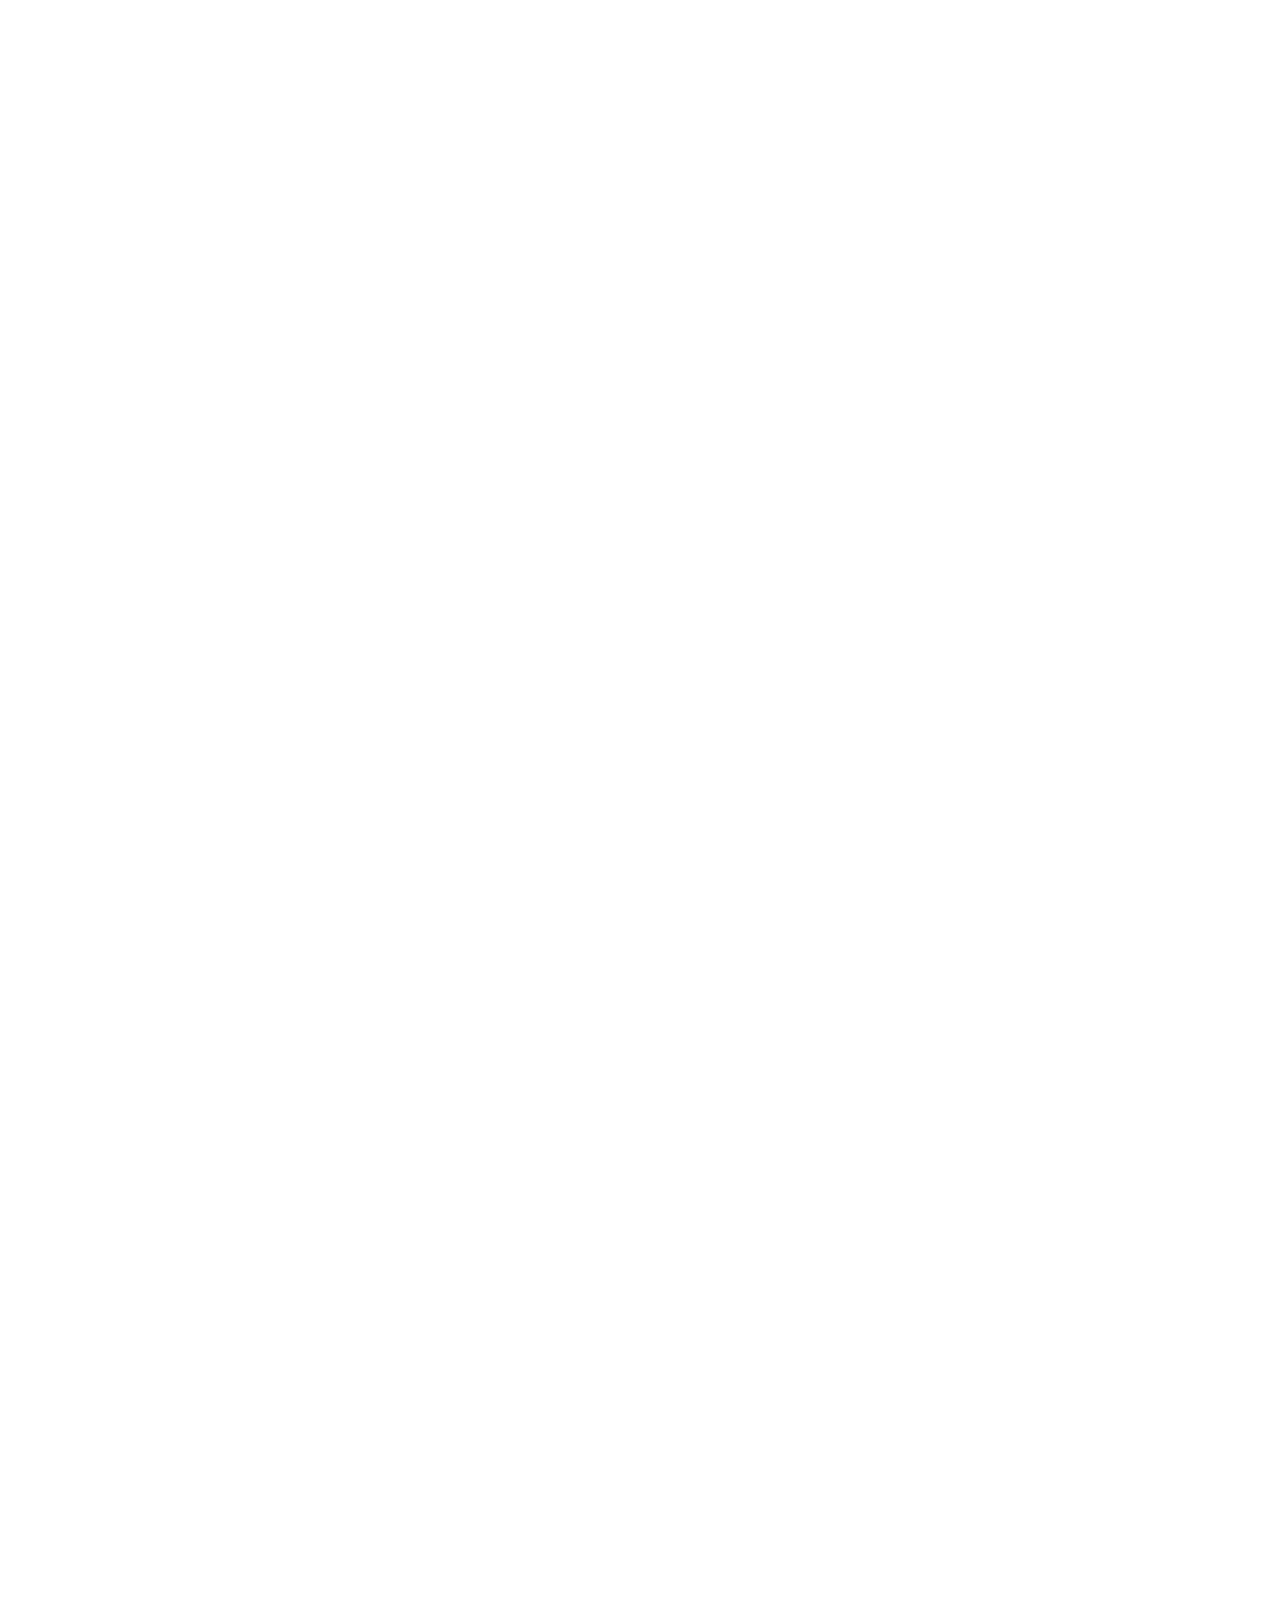
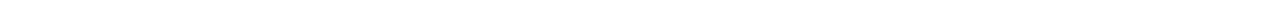
==== commit 01eb78ed: "added images" ====
--- a/index.html
+++ b/index.html
@@ -118,7 +118,7 @@
                         <div class="row justify-content-start">
                             <div class="col-10 col-lg-8">
                                 <h1 class="display-3 text-white animated slideInDown mb-4">Platinum Steel & Glass Railing</h1>
-                                <p class="fs-5 fw-medium text-white mb-4 pb-2">Welcome to Platinum Steel And Glass Railing, Make Your Dreams of Exterior and interior of your loved Building / Projects.</p>
+                                <p class="fs-5 fw-medium text-white mb-4 pb-2">Welcome to Platinum Steel And Glass Railing, Transforming Your Architectural Vission into Reality</p>
                                 <!-- <a href="" class="btn btn-primary py-md-3 px-md-5 me-3 animated slideInLeft">Read More</a>
                                 <a href="" class="btn btn-secondary py-md-3 px-md-5 animated slideInRight">Free Quote</a> -->
                             </div>
@@ -133,7 +133,37 @@
                         <div class="row justify-content-start">
                             <div class="col-10 col-lg-8">
                                 <h1 class="display-3 text-white animated slideInDown mb-4">Platinum Steel & Glass Railing</h1>
-                                <p class="fs-5 fw-medium text-white mb-4 pb-2">Welcome to Platinum Steel And Glass Railing, Make Your Dreams and Design of Exterior and interior of your loved Building / Projects.</p>
+                                <p class="fs-5 fw-medium text-white mb-4 pb-2">Apka Ghar, Apka Project, Apka Bharosa, Humari Zimmedari</p>
+                                <!-- <a href="" class="btn btn-primary py-md-3 px-md-5 me-3 animated slideInLeft">Read More</a>
+                                <a href="" class="btn btn-secondary py-md-3 px-md-5 animated slideInRight">Free Quote</a> -->
+                            </div>
+                        </div>
+                    </div>
+                </div>
+            </div>
+            <div class="owl-carousel-item position-relative">
+                <img class="img-fluid" src="img/carousel-3.jpg" alt="">
+                <div class="position-absolute top-0 start-0 w-100 h-100 d-flex align-items-center" style="background: rgba(0, 0, 0, .4);">
+                    <div class="container">
+                        <div class="row justify-content-start">
+                            <div class="col-10 col-lg-8">
+                                <h1 class="display-3 text-white animated slideInDown mb-4">Platinum Steel & Glass Railing</h1>
+                                <p class="fs-5 fw-medium text-white mb-4 pb-2">Make Your Dreams of Exterior and interior of your loved Building / Projects.</p>
+                                <!-- <a href="" class="btn btn-primary py-md-3 px-md-5 me-3 animated slideInLeft">Read More</a>
+                                <a href="" class="btn btn-secondary py-md-3 px-md-5 animated slideInRight">Free Quote</a> -->
+                            </div>
+                        </div>
+                    </div>
+                </div>
+            </div>
+            <div class="owl-carousel-item position-relative">
+                <img class="img-fluid" src="img/carousel-4.jpg" alt="">
+                <div class="position-absolute top-0 start-0 w-100 h-100 d-flex align-items-center" style="background: rgba(0, 0, 0, .4);">
+                    <div class="container">
+                        <div class="row justify-content-start">
+                            <div class="col-10 col-lg-8">
+                                <h1 class="display-3 text-white animated slideInDown mb-4">Platinum Steel & Glass Railing</h1>
+                                <p class="fs-5 fw-medium text-white mb-4 pb-2">We Understand that Every Project is Unique</p>
                                 <!-- <a href="" class="btn btn-primary py-md-3 px-md-5 me-3 animated slideInLeft">Read More</a>
                                 <a href="" class="btn btn-secondary py-md-3 px-md-5 animated slideInRight">Free Quote</a> -->
                             </div>
@@ -232,8 +262,7 @@
                 </div>
                 <div class="col-lg-6 pt-4" style="min-height: 500px;">
                     <div class="position-relative h-100 wow fadeInUp" data-wow-delay="0.5s">
-                        <img class="position-absolute img-fluid w-100 h-100" src="img/about-1.jpg" style="object-fit: cover; padding: 0 0 50px 100px;" alt="">
-                        <img class="position-absolute start-0 bottom-0 img-fluid bg-white pt-2 pe-2 w-50 h-50" src="img/about-2.jpg" style="object-fit: cover;" alt="">
+                        <img class="position-absolute img-fluid w-100 h-100" src="img/about-1.png" style="object-fit: cover; padding: 0 0 50px 100px;" alt="">                        
                     </div>
                 </div>
             </div>
